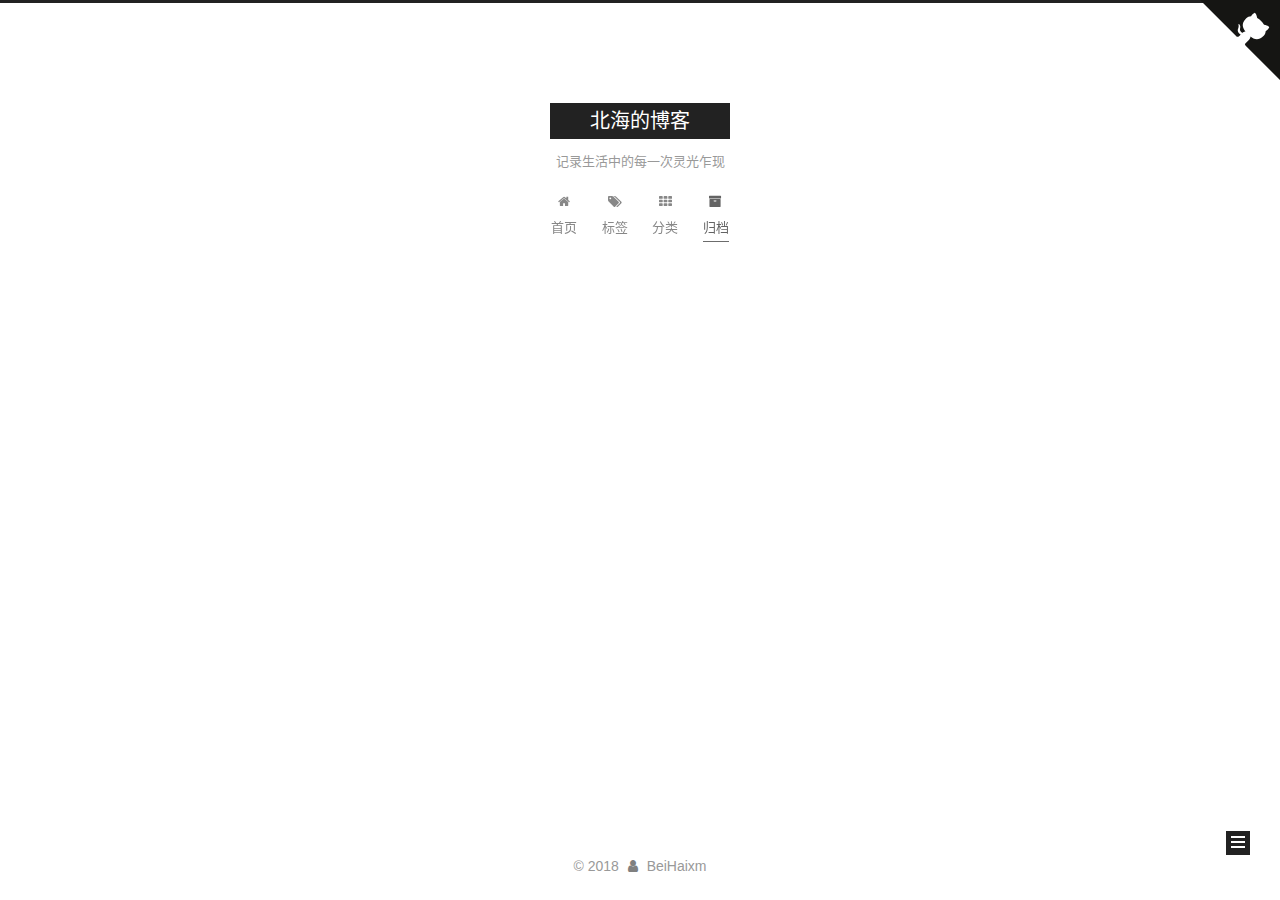
==== archives/index.html @ 2d18c479 "Site updated: 2018-08-25 20:15:50" ====
<!DOCTYPE html>












  


<html class="theme-next gemini use-motion" lang="zh-CN">
<head>
  <meta charset="UTF-8"/>
<meta http-equiv="X-UA-Compatible" content="IE=edge" />
<meta name="viewport" content="width=device-width, initial-scale=1, maximum-scale=2"/>
<meta name="theme-color" content="#222">












<meta http-equiv="Cache-Control" content="no-transform" />
<meta http-equiv="Cache-Control" content="no-siteapp" />






















<link href="/lib/font-awesome/css/font-awesome.min.css?v=4.6.2" rel="stylesheet" type="text/css" />

<link href="/css/main.css?v=6.4.0" rel="stylesheet" type="text/css" />


  <link rel="apple-touch-icon" sizes="180x180" href="/images/apple-touch-icon-next.png?v=6.4.0">


  <link rel="icon" type="image/png" sizes="32x32" href="/images/favicon-32x32-next.png?v=6.4.0">


  <link rel="icon" type="image/png" sizes="16x16" href="/images/favicon-16x16-next.png?v=6.4.0">


  <link rel="mask-icon" href="/images/logo.svg?v=6.4.0" color="#222">









<script type="text/javascript" id="hexo.configurations">
  var NexT = window.NexT || {};
  var CONFIG = {
    root: '/',
    scheme: 'Gemini',
    version: '6.4.0',
    sidebar: {"position":"left","display":"post","offset":12,"b2t":false,"scrollpercent":false,"onmobile":false},
    fancybox: false,
    fastclick: false,
    lazyload: false,
    tabs: true,
    motion: {"enable":true,"async":false,"transition":{"post_block":"fadeIn","post_header":"slideDownIn","post_body":"slideDownIn","coll_header":"slideLeftIn","sidebar":"slideUpIn"}},
    algolia: {
      applicationID: '',
      apiKey: '',
      indexName: '',
      hits: {"per_page":10},
      labels: {"input_placeholder":"Search for Posts","hits_empty":"We didn't find any results for the search: ${query}","hits_stats":"${hits} results found in ${time} ms"}
    }
  };
</script>


  




  <meta name="description" content="Something bigger than yoursekf..">
<meta property="og:type" content="website">
<meta property="og:title" content="北海的博客">
<meta property="og:url" content="http://yoursite.com/archives/index.html">
<meta property="og:site_name" content="北海的博客">
<meta property="og:description" content="Something bigger than yoursekf..">
<meta property="og:locale" content="zh-CN">
<meta name="twitter:card" content="summary">
<meta name="twitter:title" content="北海的博客">
<meta name="twitter:description" content="Something bigger than yoursekf..">






  <link rel="canonical" href="http://yoursite.com/archives/"/>



<script type="text/javascript" id="page.configurations">
  CONFIG.page = {
    sidebar: "",
  };
</script>

  <title>归档 | 北海的博客</title>
  









  <noscript>
  <style type="text/css">
    .use-motion .motion-element,
    .use-motion .brand,
    .use-motion .menu-item,
    .sidebar-inner,
    .use-motion .post-block,
    .use-motion .pagination,
    .use-motion .comments,
    .use-motion .post-header,
    .use-motion .post-body,
    .use-motion .collection-title { opacity: initial; }

    .use-motion .logo,
    .use-motion .site-title,
    .use-motion .site-subtitle {
      opacity: initial;
      top: initial;
    }

    .use-motion {
      .logo-line-before i { left: initial; }
      .logo-line-after i { right: initial; }
    }
  </style>
</noscript>

</head>

<body itemscope itemtype="http://schema.org/WebPage" lang="zh-CN">

  
  
    
  

  <div class="container sidebar-position-left page-archive">
    <div class="headband"></div>
    <a href="https://github.com/xiongmaoyi" class="github-corner" aria-label="View source on Github"><svg width="80" height="80" viewBox="0 0 250 250" style="fill:#151513; color:#fff; position: absolute; top: 0; border: 0; right: 0;" aria-hidden="true"><path d="M0,0 L115,115 L130,115 L142,142 L250,250 L250,0 Z"></path><path d="M128.3,109.0 C113.8,99.7 119.0,89.6 119.0,89.6 C122.0,82.7 120.5,78.6 120.5,78.6 C119.2,72.0 123.4,76.3 123.4,76.3 C127.3,80.9 125.5,87.3 125.5,87.3 C122.9,97.6 130.6,101.9 134.4,103.2" fill="currentColor" style="transform-origin: 130px 106px;" class="octo-arm"></path><path d="M115.0,115.0 C114.9,115.1 118.7,116.5 119.8,115.4 L133.7,101.6 C136.9,99.2 139.9,98.4 142.2,98.6 C133.8,88.0 127.5,74.4 143.8,58.0 C148.5,53.4 154.0,51.2 159.7,51.0 C160.3,49.4 163.2,43.6 171.4,40.1 C171.4,40.1 176.1,42.5 178.8,56.2 C183.1,58.6 187.2,61.8 190.9,65.4 C194.5,69.0 197.7,73.2 200.1,77.6 C213.8,80.2 216.3,84.9 216.3,84.9 C212.7,93.1 206.9,96.0 205.4,96.6 C205.1,102.4 203.0,107.8 198.3,112.5 C181.9,128.9 168.3,122.5 157.7,114.1 C157.9,116.9 156.7,120.9 152.7,124.9 L141.0,136.5 C139.8,137.7 141.6,141.9 141.8,141.8 Z" fill="currentColor" class="octo-body"></path></svg></a><style>.github-corner:hover .octo-arm{animation:octocat-wave 560ms ease-in-out}@keyframes octocat-wave{0%,100%{transform:rotate(0)}20%,60%{transform:rotate(-25deg)}40%,80%{transform:rotate(10deg)}}@media (max-width:500px){.github-corner:hover .octo-arm{animation:none}.github-corner .octo-arm{animation:octocat-wave 560ms ease-in-out}}</style>
    <header id="header" class="header" itemscope itemtype="http://schema.org/WPHeader">
      <div class="header-inner"><div class="site-brand-wrapper">
  <div class="site-meta ">
    

    <div class="custom-logo-site-title">
      <a href="/" class="brand" rel="start">
        <span class="logo-line-before"><i></i></span>
        <span class="site-title">北海的博客</span>
        <span class="logo-line-after"><i></i></span>
      </a>
    </div>
    
      
        <p class="site-subtitle">记录生活中的每一次灵光乍现</p>
      
    
  </div>

  <div class="site-nav-toggle">
    <button aria-label="切换导航栏">
      <span class="btn-bar"></span>
      <span class="btn-bar"></span>
      <span class="btn-bar"></span>
    </button>
  </div>
</div>



<nav class="site-nav">
  
    <ul id="menu" class="menu">
      
        
        
        
          
          <li class="menu-item menu-item-home">
    <a href="/" rel="section">
      <i class="menu-item-icon fa fa-fw fa-home"></i> <br />首页</a>
  </li>
        
        
        
          
          <li class="menu-item menu-item-tags">
    <a href="/tags/" rel="section">
      <i class="menu-item-icon fa fa-fw fa-tags"></i> <br />标签</a>
  </li>
        
        
        
          
          <li class="menu-item menu-item-categories">
    <a href="/categories/" rel="section">
      <i class="menu-item-icon fa fa-fw fa-th"></i> <br />分类</a>
  </li>
        
        
        
          
          <li class="menu-item menu-item-archives menu-item-active">
    <a href="/archives/" rel="section">
      <i class="menu-item-icon fa fa-fw fa-archive"></i> <br />归档</a>
  </li>

      
      
    </ul>
  

  

  
</nav>



  



</div>
    </header>

    


    <main id="main" class="main">
      <div class="main-inner">
        <div class="content-wrap">
          
            

    
    
      
      
    
      
      
    
      
      
    
      
      
    
    

  


          
          <div id="content" class="content">
            

  
  
  
  <div class="post-block archive">
    <div id="posts" class="posts-collapse">
      <span class="archive-move-on"></span>

      
      <span class="archive-page-counter">
        
        
        
          
        
        嗯..! 目前共计 2 篇日志。 继续努力。
      </span>
      

      

        
        
        

        
          
          <div class="collection-title">
            <h1 class="archive-year" id="archive-year-2018">2018</h1>
          </div>
        
        

        

  <article class="post post-type-normal" itemscope itemtype="http://schema.org/Article">
    <header class="post-header">

      <h2 class="post-title">
        
            <a class="post-title-link" href="/2018/08/25/Docker-简单教程/" itemprop="url">
              
                <span itemprop="name">Docker 简单教程</span>
              
            </a>
        
      </h2>

      <div class="post-meta">
        <time class="post-time" itemprop="dateCreated"
              datetime="2018-08-25T18:54:58+08:00"
              content="2018-08-25" >
          08-25
        </time>
      </div>

    </header>
  </article>



      

        
        
        

        
        

        

  <article class="post post-type-normal" itemscope itemtype="http://schema.org/Article">
    <header class="post-header">

      <h2 class="post-title">
        
            <a class="post-title-link" href="/2018/08/25/hello-world/" itemprop="url">
              
                <span itemprop="name">Hello World</span>
              
            </a>
        
      </h2>

      <div class="post-meta">
        <time class="post-time" itemprop="dateCreated"
              datetime="2018-08-25T15:55:24+08:00"
              content="2018-08-25" >
          08-25
        </time>
      </div>

    </header>
  </article>



      

    </div>
  </div>
  
  
  

  



          </div>
          

        </div>
        
          
  
  <div class="sidebar-toggle">
    <div class="sidebar-toggle-line-wrap">
      <span class="sidebar-toggle-line sidebar-toggle-line-first"></span>
      <span class="sidebar-toggle-line sidebar-toggle-line-middle"></span>
      <span class="sidebar-toggle-line sidebar-toggle-line-last"></span>
    </div>
  </div>

  <aside id="sidebar" class="sidebar">
    
    <div class="sidebar-inner">

      

      

      <section class="site-overview-wrap sidebar-panel sidebar-panel-active">
        <div class="site-overview">
          <div class="site-author motion-element" itemprop="author" itemscope itemtype="http://schema.org/Person">
            
              <p class="site-author-name" itemprop="name">BeiHaixm</p>
              <p class="site-description motion-element" itemprop="description">Something bigger than yoursekf..</p>
          </div>

          
            <nav class="site-state motion-element">
              
                <div class="site-state-item site-state-posts">
                
                  <a href="/archives/">
                
                    <span class="site-state-item-count">2</span>
                    <span class="site-state-item-name">日志</span>
                  </a>
                </div>
              

              
                
                
                <div class="site-state-item site-state-categories">
                  <a href="/categories/index.html">
                    
                    
                      
                    
                      
                    
                      
                    
                      
                    
                    <span class="site-state-item-count">1</span>
                    <span class="site-state-item-name">分类</span>
                  </a>
                </div>
              

              
                
                
                <div class="site-state-item site-state-tags">
                  <a href="/tags/index.html">
                    
                    
                      
                    
                      
                    
                    <span class="site-state-item-count">2</span>
                    <span class="site-state-item-name">标签</span>
                  </a>
                </div>
              
            </nav>
          

          

          
            <div class="links-of-author motion-element">
              
                <span class="links-of-author-item">
                  <a href="https://github.com/xiongmaoyi" target="_blank" title="GitHub"><i class="fa fa-fw fa-github"></i>GitHub</a>
                  
                </span>
              
                <span class="links-of-author-item">
                  <a href="mailto:beihaixiongmao@gmail.com" target="_blank" title="E-Mail"><i class="fa fa-fw fa-envelope"></i>E-Mail</a>
                  
                </span>
              
                <span class="links-of-author-item">
                  <a href="https://weibo.com/u/5709860666" target="_blank" title="weibo"><i class="fa fa-fw fa-weibo"></i>weibo</a>
                  
                </span>
              
                <span class="links-of-author-item">
                  <a href="https://space.bilibili.com/1713075/#/" target="_blank" title="bilibili"><i class="fa fa-fw fa-tv"></i>bilibili</a>
                  
                </span>
              
            </div>
          

          
          

          
          
            <div class="links-of-blogroll motion-element links-of-blogroll-block">
              <div class="links-of-blogroll-title">
                <i class="fa  fa-fw fa-link"></i>
                Links
              </div>
              <ul class="links-of-blogroll-list">
                
                  <li class="links-of-blogroll-item">
                    <a href="http://www.baidu.com/" title="ttxg" target="_blank">ttxg</a>
                  </li>
                
              </ul>
            </div>
          

          
            
          
          

        </div>
      </section>

      

      

    </div>
  </aside>


        
      </div>
    </main>

    <footer id="footer" class="footer">
      <div class="footer-inner">
        <div class="copyright">&copy; <span itemprop="copyrightYear">2018</span>
  <span class="with-love" id="animate">
    <i class="fa fa-user"></i>
  </span>
  <span class="author" itemprop="copyrightHolder">BeiHaixm</span>

  

  
</div>


<!--

  <div class="powered-by">由 <a class="theme-link" target="_blank" href="https://hexo.io">Hexo</a> 强力驱动 v3.7.1</div>



  <span class="post-meta-divider">|</span>



  <div class="theme-info">主题 – <a class="theme-link" target="_blank" href="https://theme-next.org">NexT.Gemini</a> v6.4.0</div>

-->


        








        
      </div>
    </footer>

    
      <div class="back-to-top">
        <i class="fa fa-arrow-up"></i>
        
      </div>
    

    
	
    

    
  </div>

  

<script type="text/javascript">
  if (Object.prototype.toString.call(window.Promise) !== '[object Function]') {
    window.Promise = null;
  }
</script>














  













  
  
    <script type="text/javascript" src="/lib/jquery/index.js?v=2.1.3"></script>
  

  
  
    <script type="text/javascript" src="/lib/velocity/velocity.min.js?v=1.2.1"></script>
  

  
  
    <script type="text/javascript" src="/lib/velocity/velocity.ui.min.js?v=1.2.1"></script>
  

  
  
    <script type="text/javascript" src="/lib/canvas-nest/canvas-nest.min.js"></script>
  


  


  <script type="text/javascript" src="/js/src/utils.js?v=6.4.0"></script>

  <script type="text/javascript" src="/js/src/motion.js?v=6.4.0"></script>



  
  


  <script type="text/javascript" src="/js/src/affix.js?v=6.4.0"></script>

  <script type="text/javascript" src="/js/src/schemes/pisces.js?v=6.4.0"></script>



  

  


  <script type="text/javascript" src="/js/src/bootstrap.js?v=6.4.0"></script>



  



  










  





  

  

  

  

  
  

  

  

  

  

  

</body>
</html>
---- css/main.css ----
/* normalize.css v3.0.2 | MIT License | git.io/normalize */
html {
  font-family: sans-serif; /* 1 */
  -ms-text-size-adjust: 100%; /* 2 */
  -webkit-text-size-adjust: 100%; /* 2 */
}
body {
  margin: 0;
}
article,
aside,
details,
figcaption,
figure,
footer,
header,
hgroup,
main,
menu,
nav,
section,
summary {
  display: block;
}
audio,
canvas,
progress,
video {
  display: inline-block; /* 1 */
  vertical-align: baseline; /* 2 */
}
audio:not([controls]) {
  display: none;
  height: 0;
}
[hidden],
template {
  display: none;
}
a {
  background-color: transparent;
}
a:active,
a:hover {
  outline: 0;
}
abbr[title] {
  border-bottom: 1px dotted;
}
b,
strong {
  font-weight: bold;
}
dfn {
  font-style: italic;
}
h1 {
  font-size: 2em;
  margin: 0.67em 0;
}
mark {
  background: #ff0;
  color: #000;
}
small {
  font-size: 80%;
}
sub,
sup {
  font-size: 75%;
  line-height: 0;
  position: relative;
  vertical-align: baseline;
}
sup {
  top: -0.5em;
}
sub {
  bottom: -0.25em;
}
img {
  border: 0;
}
svg:not(:root) {
  overflow: hidden;
}
figure {
  margin: 1em 40px;
}
hr {
  -moz-box-sizing: content-box;
  box-sizing: content-box;
  height: 0;
}
pre {
  overflow: auto;
}
code,
kbd,
pre,
samp {
  font-family: monospace, monospace;
  font-size: 1em;
}
button,
input,
optgroup,
select,
textarea {
  color: inherit; /* 1 */
  font: inherit; /* 2 */
  margin: 0; /* 3 */
}
button {
  overflow: visible;
}
button,
select {
  text-transform: none;
}
button,
html input[type="button"],
input[type="reset"],
input[type="submit"] {
  -webkit-appearance: button; /* 2 */
  cursor: pointer; /* 3 */
}
button[disabled],
html input[disabled] {
  cursor: default;
}
button::-moz-focus-inner,
input::-moz-focus-inner {
  border: 0;
  padding: 0;
}
input {
  line-height: normal;
}
input[type="checkbox"],
input[type="radio"] {
  box-sizing: border-box; /* 1 */
  padding: 0; /* 2 */
}
input[type="number"]::-webkit-inner-spin-button,
input[type="number"]::-webkit-outer-spin-button {
  height: auto;
}
input[type="search"] {
  -webkit-appearance: textfield; /* 1 */
  -moz-box-sizing: content-box;
  -webkit-box-sizing: content-box; /* 2 */
  box-sizing: content-box;
}
input[type="search"]::-webkit-search-cancel-button,
input[type="search"]::-webkit-search-decoration {
  -webkit-appearance: none;
}
fieldset {
  border: 1px solid #c0c0c0;
  margin: 0 2px;
  padding: 0.35em 0.625em 0.75em;
}
legend {
  border: 0; /* 1 */
  padding: 0; /* 2 */
}
textarea {
  overflow: auto;
}
optgroup {
  font-weight: bold;
}
table {
  border-collapse: collapse;
  border-spacing: 0;
}
td,
th {
  padding: 0;
}
::selection {
  background: #262a30;
  color: #fff;
}
body {
  position: relative;
  font-family: 'Lato', "PingFang SC", "Microsoft YaHei", sans-serif;
  font-size: 14px;
  line-height: 2;
  color: #555;
  background: #fff;
}
@media (max-width: 767px) {
  body {
    padding-right: 0 !important;
  }
}
@media (min-width: 768px) and (max-width: 991px) {
  body {
    padding-right: 0 !important;
  }
}
@media (min-width: 1200px) {
  body {
    font-size: 16px;
  }
}
h1,
h2,
h3,
h4,
h5,
h6 {
  margin: 0;
  padding: 0;
  font-weight: bold;
  line-height: 1.5;
  font-family: 'Lato', "PingFang SC", "Microsoft YaHei", sans-serif;
}
h1,
h2,
h3,
h4,
h5,
h6 {
  margin: 20px 0 15px;
}
h1 {
  font-size: 22px;
}
@media (max-width: 767px) {
  h1 {
    font-size: 18px;
  }
}
h2 {
  font-size: 20px;
}
@media (max-width: 767px) {
  h2 {
    font-size: 16px;
  }
}
h3 {
  font-size: 18px;
}
@media (max-width: 767px) {
  h3 {
    font-size: 14px;
  }
}
h4 {
  font-size: 16px;
}
@media (max-width: 767px) {
  h4 {
    font-size: 12px;
  }
}
h5 {
  font-size: 14px;
}
@media (max-width: 767px) {
  h5 {
    font-size: 10px;
  }
}
h6 {
  font-size: 12px;
}
@media (max-width: 767px) {
  h6 {
    font-size: 8px;
  }
}
p {
  margin: 0 0 20px 0;
}
a {
  color: #555;
  text-decoration: none;
  outline: none;
  border-bottom: 1px solid #999;
  word-wrap: break-word;
}
a:hover {
  color: #222;
  border-bottom-color: #222;
}
blockquote {
  margin: 0;
  padding: 0;
}
img {
  display: block;
  margin: auto;
  max-width: 100%;
  height: auto;
}
hr {
  margin: 40px 0;
  height: 3px;
  border: none;
  background-color: #ddd;
  background-image: repeating-linear-gradient(-45deg, #fff, #fff 4px, transparent 4px, transparent 8px);
}
blockquote {
  padding: 0 15px;
  color: #666;
  border-left: 4px solid #ddd;
}
blockquote cite::before {
  content: "-";
  padding: 0 5px;
}
dt {
  font-weight: 700;
}
dd {
  margin: 0;
  padding: 0;
}
kbd {
  border: 1px solid #ccc;
  border-radius: 0.2em;
  box-shadow: 0.1em 0.1em 0.2em rgba(0,0,0,0.1);
  background-color: #f9f9f9;
  font-family: inherit;
  background-image: -webkit-linear-gradient(top, #eee, #fff, #eee);
  padding: 0.1em 0.3em;
  white-space: nowrap;
}
.text-left {
  text-align: left;
}
.text-center {
  text-align: center;
}
.text-right {
  text-align: right;
}
.text-justify {
  text-align: justify;
}
.text-nowrap {
  white-space: nowrap;
}
.text-lowercase {
  text-transform: lowercase;
}
.text-uppercase {
  text-transform: uppercase;
}
.text-capitalize {
  text-transform: capitalize;
}
.center-block {
  display: block;
  margin-left: auto;
  margin-right: auto;
}
.clearfix:before,
.clearfix:after {
  content: " ";
  display: table;
}
.clearfix:after {
  clear: both;
}
.pullquote {
  width: 45%;
}
.pullquote.left {
  float: left;
  margin-left: 5px;
  margin-right: 10px;
}
.pullquote.right {
  float: right;
  margin-left: 10px;
  margin-right: 5px;
}
.affix.affix.affix {
  position: fixed;
}
.translation {
  margin-top: -20px;
  font-size: 14px;
  color: #999;
}
.scrollbar-measure {
  width: 100px;
  height: 100px;
  overflow: scroll;
  position: absolute;
  top: -9999px;
}
.use-motion .motion-element {
  opacity: 0;
}
table {
  margin: 20px 0;
  width: 100%;
  border-collapse: collapse;
  border-spacing: 0;
  border: 1px solid #ddd;
  font-size: 14px;
  word-wrap: break-all;
}
table>tbody>tr:nth-of-type(odd) {
  background-color: #f9f9f9;
}
table>tbody>tr:hover {
  background-color: #f5f5f5;
}
caption,
th,
td {
  padding: 8px;
  text-align: left;
  vertical-align: middle;
  font-weight: normal;
}
th,
td {
  border-bottom: 3px solid #ddd;
  border-right: 1px solid #eee;
}
th {
  padding-bottom: 10px;
  font-weight: 700;
}
td {
  border-bottom-width: 1px;
}
html,
body {
  height: 100%;
}
.container {
  position: relative;
  min-height: 100%;
}
.header-inner {
  margin: 0 auto;
  padding: 100px 0 70px;
  width: 700px;
}
@media (min-width: 1200px) {
  .container .header-inner {
    width: 800px;
  }
}
@media (min-width: 1600px) {
  .container .header-inner {
    width: 900px;
  }
}
.main {
  padding-bottom: 150px;
}
.main-inner {
  margin: 0 auto;
  width: 700px;
}
@media (min-width: 1200px) {
  .container .main-inner {
    width: 800px;
  }
}
@media (min-width: 1600px) {
  .container .main-inner {
    width: 900px;
  }
}
.footer {
  position: absolute;
  left: 0;
  bottom: 0;
  width: 100%;
  min-height: 50px;
}
.footer-inner {
  box-sizing: border-box;
  margin: 20px auto;
  width: 700px;
}
@media (min-width: 1200px) {
  .container .footer-inner {
    width: 800px;
  }
}
@media (min-width: 1600px) {
  .container .footer-inner {
    width: 900px;
  }
}
pre,
.highlight {
  overflow: auto;
  margin: 20px 0;
  padding: 0;
  font-size: 14px;
  color: #4d4d4c;
  background: #f7f7f7;
  line-height: 1.6;
}
pre,
code {
  font-family: consolas, Menlo, "PingFang SC", "Microsoft YaHei", monospace;
}
code {
  padding: 2px 4px;
  word-wrap: break-word;
  color: #555;
  background: #eee;
  border-radius: 3px;
  font-size: 14px;
}
pre {
  padding: 10px;
}
pre code {
  padding: 0;
  color: #4d4d4c;
  background: none;
  text-shadow: none;
}
.highlight {
  border-radius: 1px;
}
.highlight pre {
  border: none;
  margin: 0;
  padding: 10px 0;
}
.highlight table {
  margin: 0;
  width: auto;
  border: none;
}
.highlight td {
  border: none;
  padding: 0;
}
.highlight figcaption {
  font-size: 1em;
  color: #4d4d4c;
  line-height: 1em;
  margin-bottom: 1em;
  margin: 0em;
  padding: 0.5em;
  background: #eee;
  border-bottom: 1px solid #e9e9e9;
}
.highlight figcaption:before,
.highlight figcaption:after {
  content: " ";
  display: table;
}
.highlight figcaption:after {
  clear: both;
}
.highlight figcaption a {
  float: right;
  color: #4d4d4c;
}
.highlight figcaption a:hover {
  border-bottom-color: #4d4d4c;
}
.highlight .gutter pre {
  padding-left: 10px;
  padding-right: 10px;
  color: #869194;
  text-align: right;
  background-color: #eff2f3;
}
.highlight .code pre {
  width: 100%;
  padding-left: 10px;
  padding-right: 10px;
  background-color: #f7f7f7;
}
.highlight .line {
  height: 20px;
}
.gutter {
  -webkit-user-select: none;
  -moz-user-select: none;
  -ms-user-select: none;
  user-select: none;
}
.gist table {
  width: auto;
}
.gist table td {
  border: none;
}
pre .deletion {
  background: #fdd;
}
pre .addition {
  background: #dfd;
}
pre .meta {
  color: #8959a8;
}
pre .comment {
  color: #8e908c;
}
pre .variable,
pre .attribute,
pre .tag,
pre .regexp,
pre .ruby .constant,
pre .xml .tag .title,
pre .xml .pi,
pre .xml .doctype,
pre .html .doctype,
pre .css .id,
pre .css .class,
pre .css .pseudo {
  color: #c82829;
}
pre .number,
pre .preprocessor,
pre .built_in,
pre .literal,
pre .params,
pre .constant,
pre .command {
  color: #f5871f;
}
pre .ruby .class .title,
pre .css .rules .attribute,
pre .string,
pre .value,
pre .inheritance,
pre .header,
pre .ruby .symbol,
pre .xml .cdata,
pre .special,
pre .number,
pre .formula {
  color: #718c00;
}
pre .title,
pre .css .hexcolor {
  color: #3e999f;
}
pre .function,
pre .python .decorator,
pre .python .title,
pre .ruby .function .title,
pre .ruby .title .keyword,
pre .perl .sub,
pre .javascript .title,
pre .coffeescript .title {
  color: #4271ae;
}
pre .keyword,
pre .javascript .function {
  color: #8959a8;
}
.posts-expand .post-body img.full-image {
  border: none;
}
.blockquote-center,
.page-home .post-type-quote blockquote,
.page-post-detail .post-type-quote blockquote {
  position: relative;
  margin: 40px 0;
  padding: 0;
  border-left: none;
  text-align: center;
}
.blockquote-center::before,
.page-home .post-type-quote blockquote::before,
.page-post-detail .post-type-quote blockquote::before,
.blockquote-center::after,
.page-home .post-type-quote blockquote::after,
.page-post-detail .post-type-quote blockquote::after {
  position: absolute;
  content: ' ';
  display: block;
  width: 100%;
  height: 24px;
  opacity: 0.2;
  background-repeat: no-repeat;
  background-position: 0 -6px;
  background-size: 22px 22px;
}
.blockquote-center::before,
.page-home .post-type-quote blockquote::before,
.page-post-detail .post-type-quote blockquote::before {
  top: -20px;
  background-image: url("../images/quote-l.svg");
  border-top: 1px solid #ccc;
}
.blockquote-center::after,
.page-home .post-type-quote blockquote::after,
.page-post-detail .post-type-quote blockquote::after {
  bottom: -20px;
  background-image: url("../images/quote-r.svg");
  border-bottom: 1px solid #ccc;
  background-position: 100% 8px;
}
.blockquote-center p,
.page-home .post-type-quote blockquote p,
.page-post-detail .post-type-quote blockquote p,
.blockquote-center div,
.page-home .post-type-quote blockquote div,
.page-post-detail .post-type-quote blockquote div {
  text-align: center;
}
.post .post-body .group-picture img {
  box-sizing: border-box;
  padding: 0 3px;
  border: none;
}
.post .group-picture-row {
  overflow: hidden;
  margin-top: 6px;
}
.post .group-picture-row:first-child {
  margin-top: 0;
}
.post .group-picture-column {
  float: left;
}
.page-post-detail .post-body .group-picture-column {
  float: none;
  margin-top: 10px;
  width: auto !important;
}
.page-post-detail .post-body .group-picture-column img {
  margin: 0 auto;
}
.page-archive .group-picture-container {
  overflow: hidden;
}
.page-archive .group-picture-row {
  float: left;
}
.page-archive .group-picture-row:first-child {
  margin-top: 6px;
}
.page-archive .group-picture-column {
  max-width: 150px;
  max-height: 150px;
}
.post-body .note {
  position: relative;
  padding: 15px;
  margin-bottom: 20px;
  border: 1px solid #eee;
  border-left-width: 5px;
  border-radius: 3px;
}
.post-body .note h2,
.post-body .note h3,
.post-body .note h4,
.post-body .note h5,
.post-body .note h6 {
  margin-top: 0;
  margin-bottom: 0;
  border-bottom: initial;
  padding-top: 0 !important;
}
.post-body .note p:first-child,
.post-body .note ul:first-child,
.post-body .note ol:first-child,
.post-body .note table:first-child,
.post-body .note pre:first-child,
.post-body .note blockquote:first-child {
  margin-top: 0;
}
.post-body .note p:last-child,
.post-body .note ul:last-child,
.post-body .note ol:last-child,
.post-body .note table:last-child,
.post-body .note pre:last-child,
.post-body .note blockquote:last-child {
  margin-bottom: 0;
}
.post-body .note.default {
  border-left-color: #777;
}
.post-body .note.default h2,
.post-body .note.default h3,
.post-body .note.default h4,
.post-body .note.default h5,
.post-body .note.default h6 {
  color: #777;
}
.post-body .note.primary {
  border-left-color: #6f42c1;
}
.post-body .note.primary h2,
.post-body .note.primary h3,
.post-body .note.primary h4,
.post-body .note.primary h5,
.post-body .note.primary h6 {
  color: #6f42c1;
}
.post-body .note.info {
  border-left-color: #428bca;
}
.post-body .note.info h2,
.post-body .note.info h3,
.post-body .note.info h4,
.post-body .note.info h5,
.post-body .note.info h6 {
  color: #428bca;
}
.post-body .note.success {
  border-left-color: #5cb85c;
}
.post-body .note.success h2,
.post-body .note.success h3,
.post-body .note.success h4,
.post-body .note.success h5,
.post-body .note.success h6 {
  color: #5cb85c;
}
.post-body .note.warning {
  border-left-color: #f0ad4e;
}
.post-body .note.warning h2,
.post-body .note.warning h3,
.post-body .note.warning h4,
.post-body .note.warning h5,
.post-body .note.warning h6 {
  color: #f0ad4e;
}
.post-body .note.danger {
  border-left-color: #d9534f;
}
.post-body .note.danger h2,
.post-body .note.danger h3,
.post-body .note.danger h4,
.post-body .note.danger h5,
.post-body .note.danger h6 {
  color: #d9534f;
}
.post-body .label {
  display: inline;
  padding: 0 2px;
  white-space: nowrap;
}
.post-body .label.default {
  background-color: #f0f0f0;
}
.post-body .label.primary {
  background-color: #efe6f7;
}
.post-body .label.info {
  background-color: #e5f2f8;
}
.post-body .label.success {
  background-color: #e7f4e9;
}
.post-body .label.warning {
  background-color: #fcf6e1;
}
.post-body .label.danger {
  background-color: #fae8eb;
}
.post-body .tabs {
  position: relative;
  display: block;
  margin-bottom: 20px;
  padding-top: 10px;
}
.post-body .tabs ul.nav-tabs {
  margin: 0;
  padding: 0;
  display: flex;
  margin-bottom: -1px;
}
@media (max-width: 413px) {
  .post-body .tabs ul.nav-tabs {
    display: block;
    margin-bottom: 5px;
  }
}
.post-body .tabs ul.nav-tabs li.tab {
  list-style-type: none !important;
  margin: 0 0.25em 0 0;
  border-top: 3px solid transparent;
  border-left: 1px solid transparent;
  border-right: 1px solid transparent;
}
@media (max-width: 413px) {
  .post-body .tabs ul.nav-tabs li.tab {
    margin: initial;
    border-top: 1px solid transparent;
    border-left: 3px solid transparent;
    border-right: 1px solid transparent;
    border-bottom: 1px solid transparent;
  }
}
.post-body .tabs ul.nav-tabs li.tab a {
  outline: 0;
  border-bottom: initial;
  display: block;
  line-height: 1.8em;
  padding: 0.25em 0.75em;
  transition-duration: 0.2s;
  transition-timing-function: ease-out;
  transition-delay: 0s;
}
.post-body .tabs ul.nav-tabs li.tab a i {
  width: 1.285714285714286em;
}
.post-body .tabs ul.nav-tabs li.tab.active {
  border-top: 3px solid #fc6423;
  border-left: 1px solid #ddd;
  border-right: 1px solid #ddd;
  background-color: #fff;
}
@media (max-width: 413px) {
  .post-body .tabs ul.nav-tabs li.tab.active {
    border-top: 1px solid #ddd;
    border-left: 3px solid #fc6423;
    border-right: 1px solid #ddd;
    border-bottom: 1px solid #ddd;
  }
}
.post-body .tabs ul.nav-tabs li.tab.active a {
  cursor: default;
  color: #555;
}
.post-body .tabs .tab-content {
  background-color: #fff;
}
.post-body .tabs .tab-content .tab-pane {
  border: 1px solid #ddd;
  padding: 20px 20px 0 20px;
}
.post-body .tabs .tab-content .tab-pane:not(.active) {
  display: none !important;
}
.post-body .tabs .tab-content .tab-pane.active {
  display: block !important;
}
.btn {
  display: inline-block;
  padding: 0 20px;
  font-size: 14px;
  color: #fff;
  background: #222;
  border: 2px solid #222;
  text-decoration: none;
  border-radius: 0;
  transition-property: background-color;
  transition-duration: 0.2s;
  transition-timing-function: ease-in-out;
  transition-delay: 0s;
  line-height: 2;
}
.btn:hover {
  border-color: #222;
  color: #222;
  background: #fff;
}
.btn +.btn {
  margin: 0 0 8px 8px;
}
.btn .fa-fw {
  width: 1.285714285714286em;
  text-align: left;
}
.btn-bar {
  display: block;
  width: 22px;
  height: 2px;
  background: #555;
  border-radius: 1px;
}
.btn-bar+.btn-bar {
  margin-top: 4px;
}
.pagination {
  margin: 120px 0 40px;
  text-align: center;
  border-top: 1px solid #eee;
}
.page-number-basic,
.pagination .prev,
.pagination .next,
.pagination .page-number,
.pagination .space {
  display: inline-block;
  position: relative;
  top: -1px;
  margin: 0 10px;
  padding: 0 11px;
}
@media (max-width: 767px) {
  .page-number-basic,
  .pagination .prev,
  .pagination .next,
  .pagination .page-number,
  .pagination .space {
    margin: 0 5px;
  }
}
.pagination .prev,
.pagination .next,
.pagination .page-number {
  border-bottom: 0;
  border-top: 1px solid #eee;
  transition-property: border-color;
  transition-duration: 0.2s;
  transition-timing-function: ease-in-out;
  transition-delay: 0s;
}
.pagination .prev:hover,
.pagination .next:hover,
.pagination .page-number:hover {
  border-top-color: #222;
}
.pagination .space {
  padding: 0;
  margin: 0;
}
.pagination .prev {
  margin-left: 0;
}
.pagination .next {
  margin-right: 0;
}
.pagination .page-number.current {
  color: #fff;
  background: #ccc;
  border-top-color: #ccc;
}
@media (max-width: 767px) {
  .pagination {
    border-top: none;
  }
  .pagination .prev,
  .pagination .next,
  .pagination .page-number {
    margin-bottom: 10px;
    border-top: 0;
    border-bottom: 1px solid #eee;
    padding: 0 10px;
  }
  .pagination .prev:hover,
  .pagination .next:hover,
  .pagination .page-number:hover {
    border-bottom-color: #222;
  }
}
.comments {
  margin: 60px 20px 0;
}
.tag-cloud {
  text-align: center;
}
.tag-cloud a {
  display: inline-block;
  margin: 10px;
}
.back-to-top {
  box-sizing: border-box;
  position: fixed;
  bottom: -100px;
  right: 30px;
  z-index: 1050;
  padding: 0 6px;
  width: 24px;
  background: #222;
  font-size: 12px;
  opacity: 1;
  color: #fff;
  cursor: pointer;
  text-align: center;
  -webkit-transform: translateZ(0);
  transition-property: bottom;
  transition-duration: 0.2s;
  transition-timing-function: ease-in-out;
  transition-delay: 0s;
}
@media (min-width: 768px) and (max-width: 991px) {
  .back-to-top {
    display: none !important;
  }
}
@media (max-width: 767px) {
  .back-to-top {
    display: none !important;
  }
}
.back-to-top.back-to-top-on {
  bottom: 19px;
}
.header {
  background: transparent;
}
.header-inner {
  position: relative;
}
.headband {
  height: 3px;
  background: #222;
}
.site-meta {
  margin: 0;
  text-align: center;
}
@media (max-width: 767px) {
  .site-meta {
    text-align: center;
  }
}
.brand {
  position: relative;
  display: inline-block;
  padding: 0 40px;
  color: #fff;
  background: #222;
  border-bottom: none;
}
.brand:hover {
  color: #fff;
}
.logo {
  display: inline-block;
  margin-right: 5px;
  line-height: 36px;
  vertical-align: top;
}
.site-title {
  display: inline-block;
  vertical-align: top;
  line-height: 36px;
  font-size: 20px;
  font-weight: normal;
  font-family: 'Lato', "PingFang SC", "Microsoft YaHei", sans-serif;
}
.site-subtitle {
  margin-top: 10px;
  font-size: 13px;
  color: #999;
}
.use-motion .brand {
  opacity: 0;
}
.use-motion .logo,
.use-motion .site-title,
.use-motion .site-subtitle {
  opacity: 0;
  position: relative;
  top: -10px;
}
.site-nav-toggle {
  display: none;
  position: absolute;
  top: 10px;
  left: 10px;
}
@media (max-width: 767px) {
  .site-nav-toggle {
    display: block;
  }
}
.site-nav-toggle button {
  margin-top: 2px;
  padding: 9px 10px;
  background: transparent;
  border: none;
}
@media (max-width: 767px) {
  .site-nav {
    display: none;
    margin: 0 -10px;
    padding: 0 10px;
    clear: both;
    border-top: 1px solid #ddd;
  }
}
@media (min-width: 768px) and (max-width: 991px) {
  .site-nav {
    display: block !important;
  }
}
@media (min-width: 992px) {
  .site-nav {
    display: block !important;
  }
}
.menu {
  margin-top: 20px;
  padding-left: 0;
  text-align: center;
}
.menu .menu-item {
  display: inline-block;
  margin: 0 10px;
  list-style: none;
}
@media screen and (max-width: 767px) {
  .menu .menu-item {
    margin-top: 10px;
  }
}
.menu .menu-item a {
  display: block;
  font-size: 13px;
  line-height: inherit;
  border-bottom: 1px solid transparent;
  transition-property: border-color;
  transition-duration: 0.2s;
  transition-timing-function: ease-in-out;
  transition-delay: 0s;
}
.menu .menu-item a:hover {
  border-bottom-color: #222;
}
.menu .menu-item .fa {
  margin-right: 5px;
}
.use-motion .menu-item {
  opacity: 0;
}
.post-body {
  font-family: 'Lato', "PingFang SC", "Microsoft YaHei", sans-serif;
}
@media (max-width: 767px) {
  .post-body {
    word-break: break-word;
  }
}
.post-body .fancybox img {
  display: block !important;
  margin: 0 auto;
  cursor: pointer;
  cursor: zoom-in;
  cursor: -webkit-zoom-in;
}
.post-body .image-caption,
.post-body .figure .caption {
  margin: -20px auto 15px;
  text-align: center;
  font-size: 14px;
  color: #999;
  font-weight: bold;
  line-height: 1;
}
.post-sticky-flag {
  display: inline-block;
  font-size: 16px;
  -ms-transform: rotate(30deg);
  -webkit-transform: rotate(30deg);
  -moz-transform: rotate(30deg);
  -ms-transform: rotate(30deg);
  -o-transform: rotate(30deg);
  transform: rotate(30deg);
}
.use-motion .post-block,
.use-motion .pagination,
.use-motion .comments {
  opacity: 0;
}
.use-motion .post-header {
  opacity: 0;
}
.use-motion .post-body {
  opacity: 0;
}
.use-motion .collection-title {
  opacity: 0;
}
.posts-expand {
  padding-top: 40px;
}
@media (max-width: 767px) {
  .posts-expand {
    margin: 0 20px;
  }
  .post-body pre .gutter pre {
    padding-right: 10px;
  }
  .post-body .highlight {
    margin-left: 0px;
    margin-right: 0px;
    padding: 0;
  }
  .post-body .highlight .gutter pre {
    padding-right: 10px;
  }
}
@media (min-width: 992px) {
  .posts-expand .post-body {
    text-align: justify;
  }
}
.posts-expand .post-body h2,
.posts-expand .post-body h3,
.posts-expand .post-body h4,
.posts-expand .post-body h5,
.posts-expand .post-body h6 {
  padding-top: 10px;
}
.posts-expand .post-body h2 .header-anchor,
.posts-expand .post-body h3 .header-anchor,
.posts-expand .post-body h4 .header-anchor,
.posts-expand .post-body h5 .header-anchor,
.posts-expand .post-body h6 .header-anchor {
  float: right;
  margin-left: 10px;
  color: #ccc;
  border-bottom-style: none;
  visibility: hidden;
}
.posts-expand .post-body h2 .header-anchor:hover,
.posts-expand .post-body h3 .header-anchor:hover,
.posts-expand .post-body h4 .header-anchor:hover,
.posts-expand .post-body h5 .header-anchor:hover,
.posts-expand .post-body h6 .header-anchor:hover {
  color: inherit;
}
.posts-expand .post-body h2:hover .header-anchor,
.posts-expand .post-body h3:hover .header-anchor,
.posts-expand .post-body h4:hover .header-anchor,
.posts-expand .post-body h5:hover .header-anchor,
.posts-expand .post-body h6:hover .header-anchor {
  visibility: visible;
}
.posts-expand .post-body ul li {
  list-style: circle;
}
.posts-expand .post-body img {
  box-sizing: border-box;
  margin: auto;
  padding: 3px;
  border: 1px solid #ddd;
}
.posts-expand .post-body .fancybox img {
  margin: 0 auto 25px;
}
.posts-expand .post-body img {
  margin: 0 auto 25px;
}
@media (max-width: 767px) {
  .posts-collapse {
    margin: 0 20px;
  }
  .posts-collapse .post-title,
  .posts-collapse .post-meta {
    display: block;
    width: auto;
    text-align: left;
  }
}
.posts-collapse {
  position: relative;
  z-index: 1010;
  margin-left: 55px;
}
.posts-collapse::after {
  content: " ";
  position: absolute;
  top: 20px;
  left: 0;
  margin-left: -2px;
  width: 4px;
  height: 100%;
  background: #f5f5f5;
  z-index: -1;
}
@media (max-width: 767px) {
  .posts-collapse {
    margin: 0 20px;
  }
}
.posts-collapse .collection-title {
  position: relative;
  margin: 60px 0;
}
.posts-collapse .collection-title h1,
.posts-collapse .collection-title h2 {
  margin-left: 20px;
}
.posts-collapse .collection-title small {
  color: #bbb;
  margin-left: 5px;
}
.posts-collapse .collection-title::before {
  content: " ";
  position: absolute;
  left: 0;
  top: 50%;
  margin-left: -4px;
  margin-top: -4px;
  width: 8px;
  height: 8px;
  background: #bbb;
  border-radius: 50%;
}
.posts-collapse .post {
  margin: 30px 0;
}
.posts-collapse .post-header {
  position: relative;
  transition-duration: 0.2s;
  transition-timing-function: ease-in-out;
  transition-delay: 0s;
  transition-property: border;
  border-bottom: 1px dashed #ccc;
}
.posts-collapse .post-header::before {
  content: " ";
  position: absolute;
  left: 0;
  top: 12px;
  width: 6px;
  height: 6px;
  margin-left: -4px;
  background: #bbb;
  border-radius: 50%;
  border: 1px solid #fff;
  transition-duration: 0.2s;
  transition-timing-function: ease-in-out;
  transition-delay: 0s;
  transition-property: background;
}
.posts-collapse .post-header:hover {
  border-bottom-color: #666;
}
.posts-collapse .post-header:hover::before {
  background: #222;
}
.posts-collapse .post-meta {
  position: absolute;
  font-size: 12px;
  left: 20px;
  top: 5px;
}
.posts-collapse .post-comments-count {
  display: none;
}
.posts-collapse .post-title {
  margin-left: 60px;
  font-size: 16px;
  font-weight: normal;
  line-height: inherit;
}
.posts-collapse .post-title::after {
  margin-left: 3px;
  opacity: 0.6;
}
.posts-collapse .post-title a {
  color: #666;
  border-bottom: none;
}
.page-home .post-type-quote .post-header,
.page-post-detail .post-type-quote .post-header,
.page-home .post-type-quote .post-tags,
.page-post-detail .post-type-quote .post-tags {
  display: none;
}
.posts-expand .post-title {
  text-align: center;
  word-break: break-word;
  font-weight: 400;
}
.posts-expand .post-title-link {
  display: inline-block;
  position: relative;
  color: #555;
  border-bottom: none;
  line-height: 1.2;
  vertical-align: top;
}
.posts-expand .post-title-link::before {
  content: "";
  position: absolute;
  width: 100%;
  height: 2px;
  bottom: 0;
  left: 0;
  background-color: #000;
  visibility: hidden;
  -webkit-transform: scaleX(0);
  -moz-transform: scaleX(0);
  -ms-transform: scaleX(0);
  -o-transform: scaleX(0);
  transform: scaleX(0);
  transition-duration: 0.2s;
  transition-timing-function: ease-in-out;
  transition-delay: 0s;
}
.posts-expand .post-title-link:hover::before {
  visibility: visible;
  -webkit-transform: scaleX(1);
  -moz-transform: scaleX(1);
  -ms-transform: scaleX(1);
  -o-transform: scaleX(1);
  transform: scaleX(1);
}
.posts-expand .post-title-link .fa {
  font-size: 16px;
}
.posts-expand .post-meta {
  margin: 3px 0 60px 0;
  color: #999;
  font-family: 'Lato', "PingFang SC", "Microsoft YaHei", sans-serif;
  font-size: 12px;
  text-align: center;
}
.posts-expand .post-meta .post-category-list {
  display: inline-block;
  margin: 0;
  padding: 3px;
}
.posts-expand .post-meta .post-category-list-link {
  color: #999;
}
.posts-expand .post-meta .post-description {
  font-size: 14px;
  margin-top: 2px;
}
.posts-expand .post-meta time {
  border-bottom: 1px dashed #999;
  cursor: help;
}
.post-meta-divider {
  margin: 0 0.5em;
}
.post-meta-item-icon {
  margin-right: 3px;
}
@media (min-width: 768px) and (max-width: 991px) {
  .post-meta-item-icon {
    display: inline-block;
  }
}
@media (max-width: 767px) {
  .post-meta-item-icon {
    display: inline-block;
  }
}
@media (min-width: 768px) and (max-width: 991px) {
  .post-meta-item-text {
    display: none;
  }
}
@media (max-width: 767px) {
  .post-meta-item-text {
    display: none;
  }
}
.post-button {
  margin-top: 40px;
}
.posts-expand .post-tags {
  margin-top: 40px;
  text-align: center;
}
.posts-expand .post-tags a {
  display: inline-block;
  margin-right: 10px;
  font-size: 13px;
}
.post-nav {
  display: table;
  margin-top: 15px;
  width: 100%;
  border-top: 1px solid #eee;
}
.post-nav-divider {
  display: table-cell;
  width: 10%;
}
.post-nav-item {
  display: table-cell;
  padding: 10px 0 0 0;
  width: 45%;
  vertical-align: top;
}
.post-nav-item a {
  position: relative;
  display: block;
  line-height: 25px;
  font-size: 14px;
  color: #555;
  border-bottom: none;
}
.post-nav-item a:hover {
  color: #222;
  border-bottom: none;
}
.post-nav-item a:active {
  top: 2px;
}
.post-nav-item .fa {
  position: absolute;
  top: 8px;
  left: 0;
  font-size: 12px;
}
.post-nav-next a {
  padding-left: 15px;
}
.post-nav-prev {
  text-align: right;
}
.post-nav-prev a {
  padding-right: 15px;
}
.post-nav-prev .fa {
  right: 0;
  left: auto;
}
.posts-expand .post-eof {
  display: block;
  margin: 80px auto 60px;
  width: 8%;
  height: 1px;
  background: #ccc;
  text-align: center;
}
.post:last-child .post-eof.post-eof.post-eof {
  display: none;
}
.post-gallery {
  display: table;
  table-layout: fixed;
  width: 100%;
  border-collapse: separate;
}
.post-gallery-row {
  display: table-row;
}
.post-gallery .post-gallery-img {
  display: table-cell;
  text-align: center;
  vertical-align: middle;
  border: none;
}
.post-gallery .post-gallery-img img {
  max-width: 100%;
  max-height: 100%;
  border: none;
}
.fancybox-close,
.fancybox-close:hover {
  border: none;
}
.rtl.post-body p,
.rtl.post-body a,
.rtl.post-body h1,
.rtl.post-body h2,
.rtl.post-body h3,
.rtl.post-body h4,
.rtl.post-body h5,
.rtl.post-body h6,
.rtl.post-body li,
.rtl.post-body ul,
.rtl.post-body ol {
  direction: rtl;
  font-family: UKIJ Ekran;
}
.rtl.post-title {
  font-family: UKIJ Ekran;
}
.sidebar {
  position: fixed;
  right: 0;
  top: 0;
  bottom: 0;
  width: 0;
  z-index: 1040;
  box-shadow: inset 0 2px 6px #000;
  background: #222;
  -webkit-transform: translateZ(0);
}
.sidebar a,
.sidebar .exturl {
  color: #999;
  border-bottom-color: #555;
}
.sidebar a:hover,
.sidebar .exturl:hover {
  color: #eee;
}
@media (min-width: 768px) and (max-width: 991px) {
  .sidebar {
    display: none !important;
  }
}
@media (max-width: 767px) {
  .sidebar {
    display: none !important;
  }
}
.sidebar-inner {
  position: relative;
  padding: 20px 10px;
  color: #999;
  text-align: center;
}
.site-overview-wrap {
  overflow: hidden;
}
.site-overview {
  overflow-y: auto;
  overflow-x: hidden;
}
.sidebar-toggle {
  position: fixed;
  right: 30px;
  bottom: 45px;
  width: 14px;
  height: 14px;
  padding: 5px;
  background: #222;
  line-height: 0;
  z-index: 1050;
  cursor: pointer;
  -webkit-transform: translateZ(0);
}
@media (min-width: 768px) and (max-width: 991px) {
  .sidebar-toggle {
    display: none !important;
  }
}
@media (max-width: 767px) {
  .sidebar-toggle {
    display: none !important;
  }
}
.sidebar-toggle-line {
  position: relative;
  display: inline-block;
  vertical-align: top;
  height: 2px;
  width: 100%;
  background: #fff;
  margin-top: 3px;
}
.sidebar-toggle-line:first-child {
  margin-top: 0;
}
.site-author-image {
  display: block;
  margin: 0 auto;
  padding: 2px;
  max-width: 96px;
  height: auto;
  border: 2px solid #333;
  opacity: 1;
}
.site-author-name {
  margin: 5px 0 0;
  text-align: center;
  color: #f5f5f5;
  font-weight: normal;
}
.site-description {
  margin-top: 5px;
  text-align: center;
  font-size: 14px;
  color: #999;
}
.site-state {
  overflow: hidden;
  line-height: 1.4;
  white-space: nowrap;
  text-align: center;
}
.site-state-item {
  display: inline-block;
  padding: 0 15px;
  border-left: 1px solid #333;
}
.site-state-item:first-child {
  border-left: none;
}
.site-state-item a {
  border-bottom: none;
}
.site-state-item-count {
  display: block;
  text-align: center;
  color: inherit;
  font-weight: 600;
  font-size: 18px;
}
.site-state-item-name {
  font-size: 13px;
  color: inherit;
}
.feed-link {
  margin-top: 20px;
}
.feed-link a {
  display: inline-block;
  padding: 0 15px;
  color: #fc6423;
  border: 1px solid #fc6423;
  border-radius: 4px;
}
.feed-link a i {
  color: #fc6423;
  font-size: 14px;
}
.feed-link a:hover {
  color: #fff;
  background: #fc6423;
}
.feed-link a:hover i {
  color: #fff;
}
.links-of-author {
  margin-top: 20px;
}
.links-of-author a,
.links-of-author .exturl {
  display: inline-block;
  vertical-align: middle;
  margin-right: 10px;
  margin-bottom: 10px;
  border-bottom-color: #555;
  font-size: 13px;
}
.links-of-author a:before,
.links-of-author .exturl:before {
  display: inline-block;
  vertical-align: middle;
  margin-right: 3px;
  content: " ";
  width: 4px;
  height: 4px;
  border-radius: 50%;
  background: #ff05ff;
}
.links-of-blogroll {
  font-size: 13px;
}
.links-of-blogroll-title {
  margin-top: 20px;
  font-size: 14px;
  font-weight: 600;
}
.links-of-blogroll-list {
  margin: 0;
  padding: 0;
  list-style: none;
}
.links-of-blogroll-item {
  padding: 2px 10px;
}
.links-of-blogroll-item a {
  max-width: 280px;
  box-sizing: border-box;
  display: inline-block;
  overflow: hidden;
  white-space: nowrap;
  text-overflow: ellipsis;
}
.sidebar-nav {
  margin: 0 0 20px;
  padding-left: 0;
}
.sidebar-nav li {
  display: inline-block;
  cursor: pointer;
  border-bottom: 1px solid transparent;
  font-size: 14px;
  color: #555;
}
.sidebar-nav li:hover {
  color: #f5f5f5;
}
.page-post-detail .sidebar-nav-toc {
  padding: 0 5px;
}
.page-post-detail .sidebar-nav-overview {
  margin-left: 10px;
}
.sidebar-nav .sidebar-nav-active {
  color: #87daff;
  border-bottom-color: #87daff;
}
.sidebar-nav .sidebar-nav-active:hover {
  color: #87daff;
}
.sidebar-panel {
  display: none;
}
.sidebar-panel-active {
  display: block;
}
.post-toc-empty {
  font-size: 14px;
  color: #666;
}
.post-toc-wrap {
  overflow: hidden;
}
.post-toc {
  overflow: auto;
}
.post-toc ol {
  margin: 0;
  padding: 0 2px 5px 10px;
  text-align: left;
  list-style: none;
  font-size: 14px;
}
.post-toc ol > ol {
  padding-left: 0;
}
.post-toc ol a {
  transition-duration: 0.2s;
  transition-timing-function: ease-in-out;
  transition-delay: 0s;
  transition-property: all;
  color: #999;
  border-bottom-color: #555;
}
.post-toc ol a:hover {
  color: #ccc;
  border-bottom-color: #ccc;
}
.post-toc .nav-item {
  overflow: hidden;
  text-overflow: ellipsis;
  white-space: nowrap;
  line-height: 1.8;
}
.post-toc .nav .nav-child {
  display: none;
}
.post-toc .nav .active > .nav-child {
  display: block;
}
.post-toc .nav .active-current > .nav-child {
  display: block;
}
.post-toc .nav .active-current > .nav-child > .nav-item {
  display: block;
}
.post-toc .nav .active > a {
  color: #87daff;
  border-bottom-color: #87daff;
}
.post-toc .nav .active-current > a {
  color: #87daff;
}
.post-toc .nav .active-current > a:hover {
  color: #87daff;
}
.footer {
  font-size: 14px;
  color: #999;
}
.footer img {
  border: none;
}
.footer-inner {
  text-align: center;
}
.with-love {
  display: inline-block;
  margin: 0 5px;
  color: #808080;
}
.powered-by,
.theme-info {
  display: inline-block;
}
.cc-license {
  margin-top: 10px;
  text-align: center;
}
.cc-license .cc-opacity {
  opacity: 0.7;
  border-bottom: none;
}
.cc-license .cc-opacity:hover {
  opacity: 0.9;
}
.cc-license img {
  display: inline-block;
}
@-moz-keyframes iconAnimate {
  0%, 100% {
    -webkit-transform: scale(1);
    -moz-transform: scale(1);
    -ms-transform: scale(1);
    -o-transform: scale(1);
    transform: scale(1);
  }
  10%, 30% {
    -webkit-transform: scale(0.9);
    -moz-transform: scale(0.9);
    -ms-transform: scale(0.9);
    -o-transform: scale(0.9);
    transform: scale(0.9);
  }
  20%, 40%, 60%, 80% {
    -webkit-transform: scale(1.1);
    -moz-transform: scale(1.1);
    -ms-transform: scale(1.1);
    -o-transform: scale(1.1);
    transform: scale(1.1);
  }
  50%, 70% {
    -webkit-transform: scale(1.1);
    -moz-transform: scale(1.1);
    -ms-transform: scale(1.1);
    -o-transform: scale(1.1);
    transform: scale(1.1);
  }
}
@-webkit-keyframes iconAnimate {
  0%, 100% {
    -webkit-transform: scale(1);
    -moz-transform: scale(1);
    -ms-transform: scale(1);
    -o-transform: scale(1);
    transform: scale(1);
  }
  10%, 30% {
    -webkit-transform: scale(0.9);
    -moz-transform: scale(0.9);
    -ms-transform: scale(0.9);
    -o-transform: scale(0.9);
    transform: scale(0.9);
  }
  20%, 40%, 60%, 80% {
    -webkit-transform: scale(1.1);
    -moz-transform: scale(1.1);
    -ms-transform: scale(1.1);
    -o-transform: scale(1.1);
    transform: scale(1.1);
  }
  50%, 70% {
    -webkit-transform: scale(1.1);
    -moz-transform: scale(1.1);
    -ms-transform: scale(1.1);
    -o-transform: scale(1.1);
    transform: scale(1.1);
  }
}
@-o-keyframes iconAnimate {
  0%, 100% {
    -webkit-transform: scale(1);
    -moz-transform: scale(1);
    -ms-transform: scale(1);
    -o-transform: scale(1);
    transform: scale(1);
  }
  10%, 30% {
    -webkit-transform: scale(0.9);
    -moz-transform: scale(0.9);
    -ms-transform: scale(0.9);
    -o-transform: scale(0.9);
    transform: scale(0.9);
  }
  20%, 40%, 60%, 80% {
    -webkit-transform: scale(1.1);
    -moz-transform: scale(1.1);
    -ms-transform: scale(1.1);
    -o-transform: scale(1.1);
    transform: scale(1.1);
  }
  50%, 70% {
    -webkit-transform: scale(1.1);
    -moz-transform: scale(1.1);
    -ms-transform: scale(1.1);
    -o-transform: scale(1.1);
    transform: scale(1.1);
  }
}
@keyframes iconAnimate {
  0%, 100% {
    -webkit-transform: scale(1);
    -moz-transform: scale(1);
    -ms-transform: scale(1);
    -o-transform: scale(1);
    transform: scale(1);
  }
  10%, 30% {
    -webkit-transform: scale(0.9);
    -moz-transform: scale(0.9);
    -ms-transform: scale(0.9);
    -o-transform: scale(0.9);
    transform: scale(0.9);
  }
  20%, 40%, 60%, 80% {
    -webkit-transform: scale(1.1);
    -moz-transform: scale(1.1);
    -ms-transform: scale(1.1);
    -o-transform: scale(1.1);
    transform: scale(1.1);
  }
  50%, 70% {
    -webkit-transform: scale(1.1);
    -moz-transform: scale(1.1);
    -ms-transform: scale(1.1);
    -o-transform: scale(1.1);
    transform: scale(1.1);
  }
}
.fa {
  font-family: FontAwesome !important;
}
.local-search-pop-overlay {
  position: fixed;
  width: 100%;
  height: 100%;
  top: 0;
  left: 0;
  z-index: 2080;
  background-color: rgba(0,0,0,0.3);
}
.local-search-popup {
  display: none;
  position: fixed;
  top: 10%;
  left: 50%;
  margin-left: -350px;
  width: 700px;
  height: 80%;
  padding: 0;
  background: #fff;
  color: #333;
  z-index: 9999;
  border-radius: 5px;
}
@media (max-width: 767px) {
  .local-search-popup {
    padding: 0;
    top: 0;
    left: 0;
    margin: 0;
    width: 100%;
    height: 100%;
    border-radius: 0;
  }
}
.local-search-popup ul.search-result-list {
  padding: 0;
  margin: 0 5px;
}
.local-search-popup p.search-result {
  border-bottom: 1px dashed #ccc;
  padding: 5px 0;
}
.local-search-popup a.search-result-title {
  font-weight: bold;
  font-size: 16px;
}
.local-search-popup .search-keyword {
  border-bottom: 1px dashed #f00;
  font-weight: bold;
  color: #f00;
}
.local-search-popup .local-search-header {
  padding: 5px;
  height: 36px;
  background: #f5f5f5;
  border-top-left-radius: 5px;
  border-top-right-radius: 5px;
}
.local-search-popup #local-search-result {
  overflow: auto;
  position: relative;
  padding: 5px 25px;
  height: calc(100% - 55px);
}
.local-search-popup .local-search-input-wrapper {
  display: inline-block;
  width: calc(100% - 90px);
  height: 36px;
  line-height: 36px;
  padding: 0 5px;
}
.local-search-popup .local-search-input-wrapper input {
  padding: 8px 0;
  height: 20px;
  display: block;
  width: 100%;
  outline: none;
  border: none;
  background: transparent;
  vertical-align: middle;
}
.local-search-popup .search-icon,
.local-search-popup .popup-btn-close {
  display: inline-block;
  font-size: 18px;
  color: #999;
  height: 36px;
  width: 18px;
  padding-left: 10px;
  padding-right: 10px;
}
.local-search-popup .search-icon {
  float: left;
}
.local-search-popup .popup-btn-close {
  border-left: 1px solid #eee;
  float: right;
  cursor: pointer;
}
.local-search-popup #no-result {
  position: absolute;
  left: 50%;
  top: 50%;
  -webkit-transform: translate(-50%, -50%);
  -webkit-transform: translate(-50%, -50%);
  -moz-transform: translate(-50%, -50%);
  -ms-transform: translate(-50%, -50%);
  -o-transform: translate(-50%, -50%);
  transform: translate(-50%, -50%);
  color: #ccc;
}
.site-uv,
.site-pv,
.page-pv {
  display: inline-block;
}
.site-uv .busuanzi-value,
.site-pv .busuanzi-value,
.page-pv .busuanzi-value {
  margin: 0 5px;
}
.page-archive .archive-page-counter {
  position: relative;
  top: 3px;
  left: 20px;
}
@media (max-width: 767px) {
  .page-archive .archive-page-counter {
    top: 5px;
  }
}
.page-archive .posts-collapse .archive-move-on {
  position: absolute;
  top: 11px;
  left: 0;
  margin-left: -6px;
  width: 10px;
  height: 10px;
  opacity: 0.5;
  background: #555;
  border: 1px solid #fff;
  border-radius: 50%;
}
.category-all-page .category-all-title {
  text-align: center;
}
.category-all-page .category-all {
  margin-top: 20px;
}
.category-all-page .category-list {
  margin: 0;
  padding: 0;
  list-style: none;
}
.category-all-page .category-list-item {
  margin: 5px 10px;
}
.category-all-page .category-list-count {
  color: #bbb;
}
.category-all-page .category-list-count:before {
  display: inline;
  content: " (";
}
.category-all-page .category-list-count:after {
  display: inline;
  content: ") ";
}
.category-all-page .category-list-child {
  padding-left: 10px;
}
#schedule ul#event-list {
  padding-left: 30px;
}
#schedule ul#event-list hr {
  margin: 20px 0 45px 0 !important;
  background: #222;
}
#schedule ul#event-list hr:after {
  display: inline-block;
  content: 'NOW';
  background: #222;
  color: #fff;
  font-weight: bold;
  text-align: right;
  padding: 0 5px;
}
#schedule ul#event-list li.event {
  margin: 20px 0px;
  background: #f9f9f9;
  padding-left: 10px;
  min-height: 40px;
}
#schedule ul#event-list li.event h2.event-summary {
  margin: 0;
  padding-bottom: 3px;
}
#schedule ul#event-list li.event h2.event-summary:before {
  display: inline-block;
  font-family: FontAwesome;
  font-size: 8px;
  content: '\f111';
  vertical-align: middle;
  margin-right: 25px;
  color: #bbb;
}
#schedule ul#event-list li.event span.event-relative-time {
  display: inline-block;
  font-size: 12px;
  font-weight: 400;
  padding-left: 12px;
  color: #bbb;
}
#schedule ul#event-list li.event span.event-details {
  display: block;
  color: #bbb;
  margin-left: 56px;
  padding-top: 3px;
  padding-bottom: 6px;
  text-indent: -24px;
  line-height: 18px;
}
#schedule ul#event-list li.event span.event-details:before {
  text-indent: 0;
  display: inline-block;
  width: 14px;
  font-family: FontAwesome;
  text-align: center;
  margin-right: 9px;
  color: #bbb;
}
#schedule ul#event-list li.event span.event-details.event-location:before {
  content: '\f041';
}
#schedule ul#event-list li.event span.event-details.event-duration:before {
  content: '\f017';
}
#schedule ul#event-list li.event-past {
  background: #fcfcfc;
}
#schedule ul#event-list li.event-past > * {
  opacity: 0.6;
}
#schedule ul#event-list li.event-past h2.event-summary {
  color: #bbb;
}
#schedule ul#event-list li.event-past h2.event-summary:before {
  color: #dfdfdf;
}
#schedule ul#event-list li.event-now {
  background: #222;
  color: #fff;
  padding: 15px 0 15px 10px;
}
#schedule ul#event-list li.event-now h2.event-summary:before {
  -webkit-transform: scale(1.2);
  -moz-transform: scale(1.2);
  -ms-transform: scale(1.2);
  -o-transform: scale(1.2);
  transform: scale(1.2);
  color: #fff;
  animation: dot-flash 1s alternate infinite ease-in-out;
}
#schedule ul#event-list li.event-now * {
  color: #fff !important;
}
@-moz-keyframes dot-flash {
  from {
    opacity: 1;
    -webkit-transform: scale(1.1);
    -moz-transform: scale(1.1);
    -ms-transform: scale(1.1);
    -o-transform: scale(1.1);
    transform: scale(1.1);
  }
  to {
    opacity: 0;
    -webkit-transform: scale(1);
    -moz-transform: scale(1);
    -ms-transform: scale(1);
    -o-transform: scale(1);
    transform: scale(1);
  }
}
@-webkit-keyframes dot-flash {
  from {
    opacity: 1;
    -webkit-transform: scale(1.1);
    -moz-transform: scale(1.1);
    -ms-transform: scale(1.1);
    -o-transform: scale(1.1);
    transform: scale(1.1);
  }
  to {
    opacity: 0;
    -webkit-transform: scale(1);
    -moz-transform: scale(1);
    -ms-transform: scale(1);
    -o-transform: scale(1);
    transform: scale(1);
  }
}
@-o-keyframes dot-flash {
  from {
    opacity: 1;
    -webkit-transform: scale(1.1);
    -moz-transform: scale(1.1);
    -ms-transform: scale(1.1);
    -o-transform: scale(1.1);
    transform: scale(1.1);
  }
  to {
    opacity: 0;
    -webkit-transform: scale(1);
    -moz-transform: scale(1);
    -ms-transform: scale(1);
    -o-transform: scale(1);
    transform: scale(1);
  }
}
@keyframes dot-flash {
  from {
    opacity: 1;
    -webkit-transform: scale(1.1);
    -moz-transform: scale(1.1);
    -ms-transform: scale(1.1);
    -o-transform: scale(1.1);
    transform: scale(1.1);
  }
  to {
    opacity: 0;
    -webkit-transform: scale(1);
    -moz-transform: scale(1);
    -ms-transform: scale(1);
    -o-transform: scale(1);
    transform: scale(1);
  }
}
.page-post-detail .sidebar-toggle-line {
  background: #87daff;
}
.page-post-detail .comments {
  overflow: hidden;
}
ul.breadcrumb {
  list-style: none;
  margin: 1em 0;
  padding: 0 2em;
  text-align: center;
  font-size: 12px;
}
ul.breadcrumb li {
  display: inline;
}
ul.breadcrumb li+li:before {
  padding: 0.5em;
  font-weight: normal;
  content: "/\00a0";
}
ul.breadcrumb li+li:last-child {
  font-weight: bold;
}
@media (max-width: 767px) {
  .header-inner,
  .container .main-inner,
  .footer-inner {
    width: auto;
  }
}
embed {
  display: block;
  margin: 0px auto 25px auto;
}
.custom-logo .site-meta-headline {
  text-align: center;
}
.custom-logo .brand {
  background: none;
}
.custom-logo .site-title {
  margin: 10px auto 0;
  font-size: 24px;
  color: #222;
}
.custom-logo .site-title a {
  border: none;
}
.custom-logo-image {
  margin: 0 auto;
  padding: 5px;
  max-width: 150px;
  background: #fff;
}
@media (max-width: 767px) {
  .site-nav {
    position: absolute;
    left: 0;
    top: 52px;
    margin: 0;
    width: 100%;
    padding: 0;
    background: #fff;
    border-bottom: 1px solid #ddd;
    z-index: 1030;
  }
}
@media (max-width: 767px) {
  .menu {
    text-align: left;
  }
}
@media (max-width: 767px) {
  .menu .menu-item {
    display: block;
    margin: 0 10px;
    vertical-align: top;
  }
}
.menu .menu-item .badge {
  display: inline-block;
  padding: 1px 4px;
  margin-left: 5px;
  font-weight: 700;
  line-height: 1;
  text-align: center;
  white-space: nowrap;
  background-color: #eee;
}
@media (max-width: 767px) {
  .menu .menu-item .badge {
    float: right;
    margin: 0.35em 0 0 0;
  }
}
@media (max-width: 767px) {
  .menu .menu-item br {
    display: none;
  }
}
@media (max-width: 767px) {
  .menu .menu-item a {
    padding: 5px 10px;
    border-bottom-color: #fff !important;
  }
}
.menu .menu-item .fa {
  margin-right: 0;
}
.menu-item-active a {
  border-bottom-color: #222 !important;
  color: #222;
}
@media (max-width: 767px) {
  .menu-item-active a {
    border-bottom-color: #fff !important;
  }
}
.site-search form {
  display: none;
}
.links-of-blogroll-inline .links-of-blogroll-item {
  display: inline-block;
}
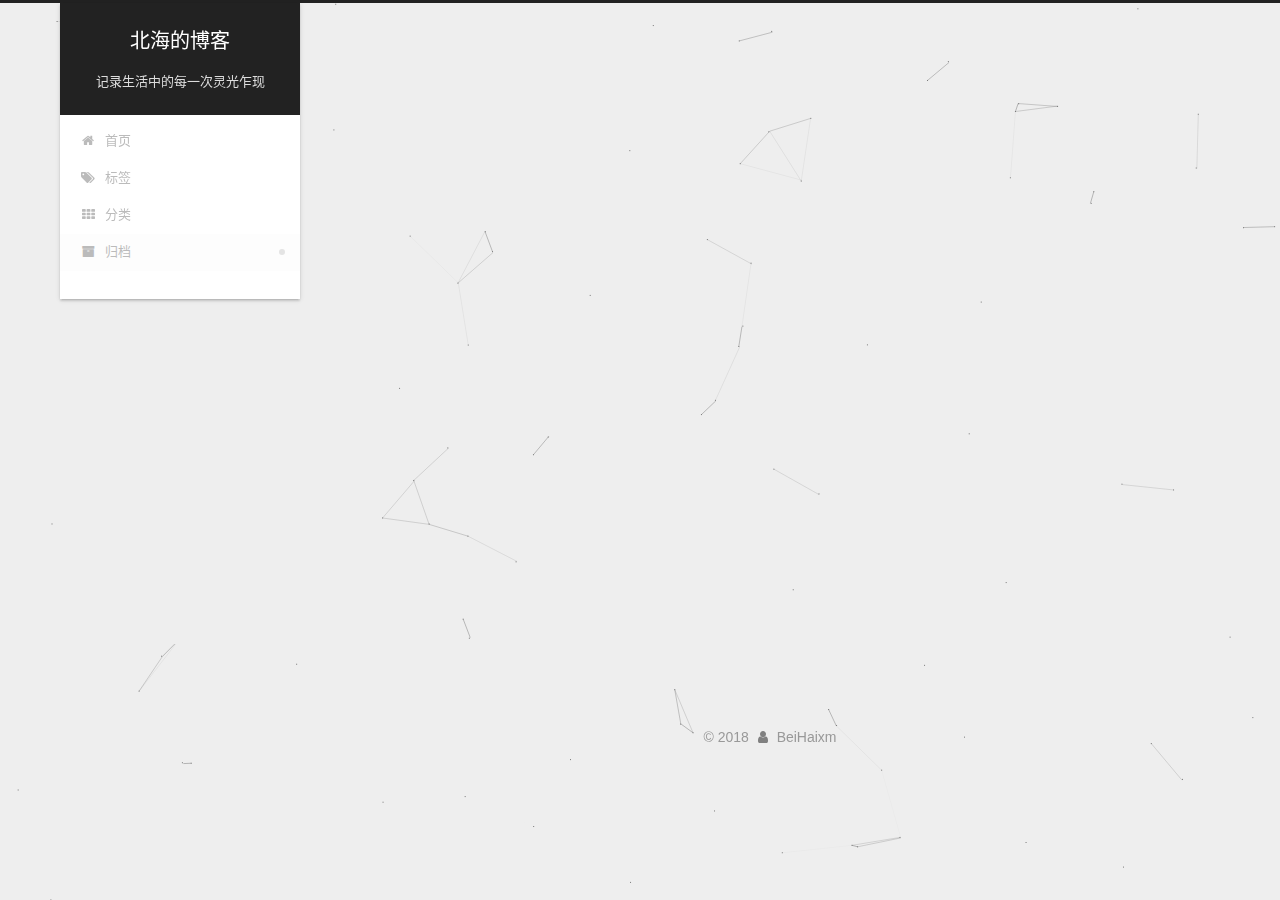
==== commit f16904e7: "Site updated: 2018-08-25 23:31:55" ====
--- a/archives/index.html
+++ b/archives/index.html
@@ -108,16 +108,16 @@
 
 
 
-  <meta name="description" content="Something bigger than yoursekf..">
+  <meta name="description" content="Something bigger than yourself..">
 <meta property="og:type" content="website">
 <meta property="og:title" content="北海的博客">
 <meta property="og:url" content="http://yoursite.com/archives/index.html">
 <meta property="og:site_name" content="北海的博客">
-<meta property="og:description" content="Something bigger than yoursekf..">
+<meta property="og:description" content="Something bigger than yourself..">
 <meta property="og:locale" content="zh-CN">
 <meta name="twitter:card" content="summary">
 <meta name="twitter:title" content="北海的博客">
-<meta name="twitter:description" content="Something bigger than yoursekf..">
+<meta name="twitter:description" content="Something bigger than yourself..">
 
 
 
@@ -183,7 +183,9 @@
 
   <div class="container sidebar-position-left page-archive">
     <div class="headband"></div>
-    <a href="https://github.com/xiongmaoyi" class="github-corner" aria-label="View source on Github"><svg width="80" height="80" viewBox="0 0 250 250" style="fill:#151513; color:#fff; position: absolute; top: 0; border: 0; right: 0;" aria-hidden="true"><path d="M0,0 L115,115 L130,115 L142,142 L250,250 L250,0 Z"></path><path d="M128.3,109.0 C113.8,99.7 119.0,89.6 119.0,89.6 C122.0,82.7 120.5,78.6 120.5,78.6 C119.2,72.0 123.4,76.3 123.4,76.3 C127.3,80.9 125.5,87.3 125.5,87.3 C122.9,97.6 130.6,101.9 134.4,103.2" fill="currentColor" style="transform-origin: 130px 106px;" class="octo-arm"></path><path d="M115.0,115.0 C114.9,115.1 118.7,116.5 119.8,115.4 L133.7,101.6 C136.9,99.2 139.9,98.4 142.2,98.6 C133.8,88.0 127.5,74.4 143.8,58.0 C148.5,53.4 154.0,51.2 159.7,51.0 C160.3,49.4 163.2,43.6 171.4,40.1 C171.4,40.1 176.1,42.5 178.8,56.2 C183.1,58.6 187.2,61.8 190.9,65.4 C194.5,69.0 197.7,73.2 200.1,77.6 C213.8,80.2 216.3,84.9 216.3,84.9 C212.7,93.1 206.9,96.0 205.4,96.6 C205.1,102.4 203.0,107.8 198.3,112.5 C181.9,128.9 168.3,122.5 157.7,114.1 C157.9,116.9 156.7,120.9 152.7,124.9 L141.0,136.5 C139.8,137.7 141.6,141.9 141.8,141.8 Z" fill="currentColor" class="octo-body"></path></svg></a><style>.github-corner:hover .octo-arm{animation:octocat-wave 560ms ease-in-out}@keyframes octocat-wave{0%,100%{transform:rotate(0)}20%,60%{transform:rotate(-25deg)}40%,80%{transform:rotate(10deg)}}@media (max-width:500px){.github-corner:hover .octo-arm{animation:none}.github-corner .octo-arm{animation:octocat-wave 560ms ease-in-out}}</style>
+   <!-- github 角
+   <a href="https://github.com/xiongmaoyi" class="github-corner" aria-label="View source on Github"><svg width="80" height="80" viewBox="0 0 250 250" style="fill:#151513; color:#fff; position: absolute; top: 0; border: 0; right: 0;" aria-hidden="true"><path d="M0,0 L115,115 L130,115 L142,142 L250,250 L250,0 Z"></path><path d="M128.3,109.0 C113.8,99.7 119.0,89.6 119.0,89.6 C122.0,82.7 120.5,78.6 120.5,78.6 C119.2,72.0 123.4,76.3 123.4,76.3 C127.3,80.9 125.5,87.3 125.5,87.3 C122.9,97.6 130.6,101.9 134.4,103.2" fill="currentColor" style="transform-origin: 130px 106px;" class="octo-arm"></path><path d="M115.0,115.0 C114.9,115.1 118.7,116.5 119.8,115.4 L133.7,101.6 C136.9,99.2 139.9,98.4 142.2,98.6 C133.8,88.0 127.5,74.4 143.8,58.0 C148.5,53.4 154.0,51.2 159.7,51.0 C160.3,49.4 163.2,43.6 171.4,40.1 C171.4,40.1 176.1,42.5 178.8,56.2 C183.1,58.6 187.2,61.8 190.9,65.4 C194.5,69.0 197.7,73.2 200.1,77.6 C213.8,80.2 216.3,84.9 216.3,84.9 C212.7,93.1 206.9,96.0 205.4,96.6 C205.1,102.4 203.0,107.8 198.3,112.5 C181.9,128.9 168.3,122.5 157.7,114.1 C157.9,116.9 156.7,120.9 152.7,124.9 L141.0,136.5 C139.8,137.7 141.6,141.9 141.8,141.8 Z" fill="currentColor" class="octo-body"></path></svg></a><style>.github-corner:hover .octo-arm{animation:octocat-wave 560ms ease-in-out}@keyframes octocat-wave{0%,100%{transform:rotate(0)}20%,60%{transform:rotate(-25deg)}40%,80%{transform:rotate(10deg)}}@media (max-width:500px){.github-corner:hover .octo-arm{animation:none}.github-corner .octo-arm{animation:octocat-wave 560ms ease-in-out}}</style>
+   -->
     <header id="header" class="header" itemscope itemtype="http://schema.org/WPHeader">
       <div class="header-inner"><div class="site-brand-wrapper">
   <div class="site-meta ">
@@ -439,7 +441,7 @@
           <div class="site-author motion-element" itemprop="author" itemscope itemtype="http://schema.org/Person">
             
               <p class="site-author-name" itemprop="name">BeiHaixm</p>
-              <p class="site-description motion-element" itemprop="description">Something bigger than yoursekf..</p>
+              <p class="site-description motion-element" itemprop="description">Something bigger than yourself..</p>
           </div>
 
           
@@ -461,12 +463,6 @@
                 <div class="site-state-item site-state-categories">
                   <a href="/categories/index.html">
                     
-                    
-                      
-                    
-                      
-                    
-                      
                     
                       
                     
--- a/css/main.css
+++ b/css/main.css
@@ -189,7 +189,7 @@
   font-size: 14px;
   line-height: 2;
   color: #555;
-  background: #fff;
+  background: #eee;
 }
 @media (max-width: 767px) {
   body {
@@ -445,16 +445,16 @@
 .header-inner {
   margin: 0 auto;
   padding: 100px 0 70px;
-  width: 700px;
+  width: calc(100% - 20px);
 }
 @media (min-width: 1200px) {
   .container .header-inner {
-    width: 800px;
+    width: 1160px;
   }
 }
 @media (min-width: 1600px) {
   .container .header-inner {
-    width: 900px;
+    width: 73%;
   }
 }
 .main {
@@ -462,16 +462,16 @@
 }
 .main-inner {
   margin: 0 auto;
-  width: 700px;
+  width: calc(100% - 20px);
 }
 @media (min-width: 1200px) {
   .container .main-inner {
-    width: 800px;
+    width: 1160px;
   }
 }
 @media (min-width: 1600px) {
   .container .main-inner {
-    width: 900px;
+    width: 73%;
   }
 }
 .footer {
@@ -484,16 +484,16 @@
 .footer-inner {
   box-sizing: border-box;
   margin: 20px auto;
-  width: 700px;
+  width: calc(100% - 20px);
 }
 @media (min-width: 1200px) {
   .container .footer-inner {
-    width: 800px;
+    width: 1160px;
   }
 }
 @media (min-width: 1600px) {
   .container .footer-inner {
-    width: 900px;
+    width: 73%;
   }
 }
 pre,
@@ -949,11 +949,11 @@
   display: inline-block;
   padding: 0 20px;
   font-size: 14px;
-  color: #fff;
-  background: #222;
-  border: 2px solid #222;
+  color: #555;
+  background: #fff;
+  border: 2px solid #555;
   text-decoration: none;
-  border-radius: 0;
+  border-radius: 2px;
   transition-property: background-color;
   transition-duration: 0.2s;
   transition-timing-function: ease-in-out;
@@ -962,8 +962,8 @@
 }
 .btn:hover {
   border-color: #222;
-  color: #222;
-  background: #fff;
+  color: #fff;
+  background: #222;
 }
 .btn +.btn {
   margin: 0 0 8px 8px;
@@ -1075,7 +1075,7 @@
   width: 24px;
   background: #222;
   font-size: 12px;
-  opacity: 1;
+  opacity: 0.6;
   color: #fff;
   cursor: pointer;
   text-align: center;
@@ -1096,7 +1096,7 @@
   }
 }
 .back-to-top.back-to-top-on {
-  bottom: 19px;
+  bottom: 30px;
 }
 .header {
   background: transparent;
@@ -1145,7 +1145,7 @@
 .site-subtitle {
   margin-top: 10px;
   font-size: 13px;
-  color: #999;
+  color: #ddd;
 }
 .use-motion .brand {
   opacity: 0;
@@ -1218,7 +1218,8 @@
   transition-timing-function: ease-in-out;
   transition-delay: 0s;
 }
-.menu .menu-item a:hover {
+.menu .menu-item a:hover,
+.menu-item-active a {
   border-bottom-color: #222;
 }
 .menu .menu-item .fa {
@@ -1751,21 +1752,21 @@
   display: block;
   margin: 0 auto;
   padding: 2px;
-  max-width: 96px;
+  max-width: 120px;
   height: auto;
-  border: 2px solid #333;
+  border: 1px solid #eee;
   opacity: 1;
 }
 .site-author-name {
-  margin: 5px 0 0;
+  margin: 0;
   text-align: center;
-  color: #f5f5f5;
-  font-weight: normal;
+  color: #222;
+  font-weight: 600;
 }
 .site-description {
-  margin-top: 5px;
+  margin-top: 0;
   text-align: center;
-  font-size: 14px;
+  font-size: 13px;
   color: #999;
 }
 .site-state {
@@ -1777,7 +1778,7 @@
 .site-state-item {
   display: inline-block;
   padding: 0 15px;
-  border-left: 1px solid #333;
+  border-left: 1px solid #eee;
 }
 .site-state-item:first-child {
   border-left: none;
@@ -1790,11 +1791,11 @@
   text-align: center;
   color: inherit;
   font-weight: 600;
-  font-size: 18px;
+  font-size: 16px;
 }
 .site-state-item-name {
   font-size: 13px;
-  color: inherit;
+  color: #999;
 }
 .feed-link {
   margin-top: 20px;
@@ -1838,7 +1839,7 @@
   width: 4px;
   height: 4px;
   border-radius: 50%;
-  background: #ff05ff;
+  background: #ff53ff;
 }
 .links-of-blogroll {
   font-size: 13px;
@@ -1876,7 +1877,7 @@
   color: #555;
 }
 .sidebar-nav li:hover {
-  color: #f5f5f5;
+  color: #fc6423;
 }
 .page-post-detail .sidebar-nav-toc {
   padding: 0 5px;
@@ -1885,11 +1886,11 @@
   margin-left: 10px;
 }
 .sidebar-nav .sidebar-nav-active {
-  color: #87daff;
-  border-bottom-color: #87daff;
+  color: #fc6423;
+  border-bottom-color: #fc6423;
 }
 .sidebar-nav .sidebar-nav-active:hover {
-  color: #87daff;
+  color: #fc6423;
 }
 .sidebar-panel {
   display: none;
@@ -1922,12 +1923,12 @@
   transition-timing-function: ease-in-out;
   transition-delay: 0s;
   transition-property: all;
-  color: #999;
-  border-bottom-color: #555;
+  color: #666;
+  border-bottom-color: #ccc;
 }
 .post-toc ol a:hover {
-  color: #ccc;
-  border-bottom-color: #ccc;
+  color: #000;
+  border-bottom-color: #000;
 }
 .post-toc .nav-item {
   overflow: hidden;
@@ -1948,14 +1949,14 @@
   display: block;
 }
 .post-toc .nav .active > a {
-  color: #87daff;
-  border-bottom-color: #87daff;
+  color: #fc6423;
+  border-bottom-color: #fc6423;
 }
 .post-toc .nav .active-current > a {
-  color: #87daff;
+  color: #fc6423;
 }
 .post-toc .nav .active-current > a:hover {
-  color: #87daff;
+  color: #fc6423;
 }
 .footer {
   font-size: 14px;
@@ -2452,7 +2453,7 @@
   }
 }
 .page-post-detail .sidebar-toggle-line {
-  background: #87daff;
+  background: #fc6423;
 }
 .page-post-detail .comments {
   overflow: hidden;
@@ -2475,104 +2476,617 @@
 ul.breadcrumb li+li:last-child {
   font-weight: bold;
 }
-@media (max-width: 767px) {
-  .header-inner,
-  .container .main-inner,
+.header {
+  position: relative;
+  margin: 0 auto;
+  width: calc(100% - 20px);
+}
+@media (min-width: 1200px) {
+  .header {
+    width: 1160px;
+  }
+}
+@media (min-width: 1600px) {
+  .header {
+    width: 73%;
+  }
+}
+@media (min-width: 768px) and (max-width: 991px) {
+  .header {
+    width: auto;
+  }
+}
+@media (max-width: 767px) {
+  .header {
+    width: auto;
+  }
+}
+.header-inner {
+  position: absolute;
+  top: 0;
+  overflow: hidden;
+  padding: 0;
+  width: 240px;
+  background: #fff;
+  box-shadow: 0 2px 2px 0 rgba(0,0,0,0.12), 0 3px 1px -2px rgba(0,0,0,0.06), 0 1px 5px 0 rgba(0,0,0,0.12);
+  border-radius: initial;
+}
+@media (min-width: 1200px) {
+  .container .header-inner {
+    width: 240px;
+  }
+}
+@media (min-width: 768px) and (max-width: 991px) {
+  .header-inner {
+    position: relative;
+    width: auto;
+    border-radius: initial;
+  }
+}
+@media (max-width: 767px) {
+  .header-inner {
+    position: relative;
+    width: auto;
+    border-radius: initial;
+  }
+}
+.main:before,
+.main:after {
+  content: " ";
+  display: table;
+}
+.main:after {
+  clear: both;
+}
+@media (min-width: 768px) and (max-width: 991px) {
+  .main {
+    padding-bottom: 100px;
+  }
+}
+@media (max-width: 767px) {
+  .main {
+    padding-bottom: 100px;
+  }
+}
+@media (min-width: 768px) and (max-width: 991px) {
+  .container .main-inner {
+    width: auto;
+  }
+}
+@media (max-width: 767px) {
+  .container .main-inner {
+    width: auto;
+  }
+}
+.content-wrap {
+  float: right;
+  box-sizing: border-box;
+  padding: 40px;
+  width: calc(100% - 252px);
+  background: #fff;
+  min-height: 700px;
+  box-shadow: 0 2px 2px 0 rgba(0,0,0,0.12), 0 3px 1px -2px rgba(0,0,0,0.06), 0 1px 5px 0 rgba(0,0,0,0.12);
+  border-radius: initial;
+}
+@media (min-width: 768px) and (max-width: 991px) {
+  .content-wrap {
+    width: 100%;
+    padding: 20px;
+    border-radius: initial;
+  }
+}
+@media (max-width: 767px) {
+  .content-wrap {
+    width: 100%;
+    padding: 20px;
+    min-height: auto;
+    border-radius: initial;
+  }
+}
+.sidebar {
+  position: static;
+  float: left;
+  margin-top: 300px;
+  width: 240px;
+  background: #eee;
+  box-shadow: none;
+}
+@media (min-width: 768px) and (max-width: 991px) {
+  .sidebar {
+    display: none;
+  }
+}
+@media (max-width: 767px) {
+  .sidebar {
+    display: none;
+  }
+}
+.sidebar-toggle {
+  display: none;
+}
+.footer-inner {
+  padding-left: 260px;
+}
+@media (min-width: 768px) and (max-width: 991px) {
   .footer-inner {
     width: auto;
-  }
-}
-embed {
+    padding-left: 0 !important;
+    padding-right: 0 !important;
+  }
+}
+@media (max-width: 767px) {
+  .footer-inner {
+    width: auto;
+    padding-left: 0 !important;
+    padding-right: 0 !important;
+  }
+}
+.sidebar-position-right .header-inner {
+  right: 0;
+}
+.sidebar-position-right .content-wrap {
+  float: left;
+}
+.sidebar-position-right .sidebar {
+  float: right;
+}
+.sidebar-position-right .footer-inner {
+  padding-left: 0;
+  padding-right: 260px;
+}
+.site-brand-wrapper {
+  position: relative;
+}
+.site-meta {
+  padding: 20px 0;
+  color: #fff;
+  background: #222;
+}
+@media (min-width: 768px) and (max-width: 991px) {
+  .site-meta {
+    box-shadow: 0 0 16px rgba(0,0,0,0.5);
+  }
+}
+@media (max-width: 767px) {
+  .site-meta {
+    box-shadow: 0 0 16px rgba(0,0,0,0.5);
+  }
+}
+.brand {
+  padding: 0;
+  background: none;
+}
+.brand:hover {
+  color: #fff;
+}
+.site-subtitle {
+  margin: 10px 10px 0;
+  font-weight: initial;
+}
+.site-search form {
+  display: none;
+}
+.site-nav {
+  border-top: none;
+}
+@media (min-width: 768px) and (max-width: 991px) {
+  .site-nav {
+    display: none !important;
+  }
+}
+@media (min-width: 768px) and (max-width: 991px) {
+  .site-nav-on {
+    display: block !important;
+  }
+}
+.menu .menu-item {
   display: block;
-  margin: 0px auto 25px auto;
-}
-.custom-logo .site-meta-headline {
-  text-align: center;
-}
-.custom-logo .brand {
-  background: none;
-}
-.custom-logo .site-title {
-  margin: 10px auto 0;
-  font-size: 24px;
-  color: #222;
-}
-.custom-logo .site-title a {
-  border: none;
-}
-.custom-logo-image {
-  margin: 0 auto;
-  padding: 5px;
-  max-width: 150px;
-  background: #fff;
-}
-@media (max-width: 767px) {
-  .site-nav {
-    position: absolute;
-    left: 0;
-    top: 52px;
-    margin: 0;
-    width: 100%;
-    padding: 0;
-    background: #fff;
-    border-bottom: 1px solid #ddd;
-    z-index: 1030;
-  }
-}
-@media (max-width: 767px) {
-  .menu {
-    text-align: left;
-  }
-}
-@media (max-width: 767px) {
-  .menu .menu-item {
-    display: block;
-    margin: 0 10px;
-    vertical-align: top;
-  }
+  margin: 0;
+}
+.menu .menu-item a {
+  position: relative;
+  box-sizing: border-box;
+  padding: 5px 20px;
+  text-align: left;
+  line-height: inherit;
+  transition-property: background-color;
+  transition-duration: 0.2s;
+  transition-timing-function: ease-in-out;
+  transition-delay: 0s;
+}
+.menu .menu-item a:hover,
+.menu-item-active a {
+  background: #f9f9f9;
+  border-bottom-color: #fff;
 }
 .menu .menu-item .badge {
   display: inline-block;
-  padding: 1px 4px;
-  margin-left: 5px;
+  padding: 2px 5px;
   font-weight: 700;
   line-height: 1;
+  color: #fff;
   text-align: center;
   white-space: nowrap;
-  background-color: #eee;
-}
-@media (max-width: 767px) {
-  .menu .menu-item .badge {
-    float: right;
-    margin: 0.35em 0 0 0;
-  }
-}
-@media (max-width: 767px) {
-  .menu .menu-item br {
-    display: none;
-  }
-}
-@media (max-width: 767px) {
-  .menu .menu-item a {
-    padding: 5px 10px;
-    border-bottom-color: #fff !important;
-  }
-}
-.menu .menu-item .fa {
+  vertical-align: middle;
+  background-color: #ccc;
+  border-radius: 10px;
+  float: right;
+  margin: 0.35em 0 0 0;
+  text-shadow: 1px 1px 0px rgba(0,0,0,0.1);
+}
+.menu .menu-item br {
+  display: none;
+}
+.menu-item-active a:after {
+  content: " ";
+  position: absolute;
+  top: 50%;
+  margin-top: -3px;
+  right: 15px;
+  width: 6px;
+  height: 6px;
+  border-radius: 50%;
+  background-color: #bbb;
+}
+.btn-bar {
+  background-color: #fff;
+}
+.site-nav-toggle {
+  left: 20px;
+  top: 50%;
+  -webkit-transform: translateY(-50%);
+  -webkit-transform: translateY(-50%);
+  -moz-transform: translateY(-50%);
+  -ms-transform: translateY(-50%);
+  -o-transform: translateY(-50%);
+  transform: translateY(-50%);
+}
+@media (min-width: 768px) and (max-width: 991px) {
+  .site-nav-toggle {
+    display: block;
+  }
+}
+.sub-menu {
+  margin: 0;
+  padding: 6px 0;
+  background: #fff !important;
+  border-bottom: 1px solid #ddd;
+}
+.sub-menu .menu-item {
+  display: inline-block !important;
+}
+.sub-menu .menu-item a {
+  padding: initial !important;
+  margin: 5px 10px;
+}
+.sub-menu .menu-item a:hover {
+  background: initial !important;
+  color: #fc6423;
+}
+.sub-menu .menu-item-active a {
+  background: #fff !important;
+  color: #fc6423;
+  border-bottom-color: #fc6423;
+}
+.sub-menu .menu-item-active a:hover {
+  background: #fff !important;
+  border-bottom-color: #fc6423;
+}
+.sub-menu .menu-item-active a:after {
+  content: initial;
+}
+.use-motion .sidebar .motion-element {
+  opacity: 1;
+}
+.sidebar {
+  margin-left: -100%;
+  right: auto;
+  bottom: auto;
+  -webkit-transform: none;
+}
+.sidebar-inner {
+  box-sizing: border-box;
+  width: 240px;
+  color: #555;
+  background: #fff;
+  box-shadow: 0 2px 2px 0 rgba(0,0,0,0.12), 0 3px 1px -2px rgba(0,0,0,0.06), 0 1px 5px 0 rgba(0,0,0,0.12), 0 -1px 0.5px 0 rgba(0,0,0,0.09);
+  border-radius: initial;
+  opacity: 0;
+}
+.sidebar-inner.affix {
+  position: fixed;
+  top: 12px;
+}
+.sidebar-inner.affix-bottom {
+  position: absolute;
+}
+.site-overview {
+  text-align: left;
+}
+.site-author:before,
+.site-author:after {
+  content: " ";
+  display: table;
+}
+.site-author:after {
+  clear: both;
+}
+.sidebar a,
+.sidebar .exturl {
+  color: #555;
+}
+.sidebar a:hover,
+.sidebar .exturl:hover {
+  color: #222;
+}
+.site-state-item {
+  padding: 0 10px;
+}
+.links-of-author-item a:before,
+.links-of-author-item .exturl:before {
+  display: none;
+}
+.links-of-author-item a,
+.links-of-author-item .exturl {
+  border-bottom: none;
+  text-decoration: underline;
+}
+.feed-link {
+  border-top: 1px dotted #ccc;
+  border-bottom: 1px dotted #ccc;
+  text-align: center;
+}
+.feed-link a {
+  display: block;
+  color: #fc6423;
+  border: none;
+}
+.feed-link a:hover {
+  background: none;
+  color: #e34603;
+}
+.feed-link a:hover i {
+  color: #e34603;
+}
+.links-of-author {
+  display: flex;
+  flex-wrap: wrap;
+  justify-content: center;
+}
+.links-of-author .exturl {
+  font-size: 13px;
+}
+.links-of-author-item {
+  margin: 5px 0 0;
+  width: 50%;
+}
+.links-of-author-item a,
+.links-of-author-item .exturl {
+  max-width: 216px;
+  box-sizing: border-box;
+  display: inline-block;
   margin-right: 0;
-}
-.menu-item-active a {
-  border-bottom-color: #222 !important;
-  color: #222;
-}
-@media (max-width: 767px) {
-  .menu-item-active a {
-    border-bottom-color: #fff !important;
-  }
-}
-.site-search form {
-  display: none;
+  margin-bottom: 0;
+  padding: 0 5px;
+  overflow: hidden;
+  white-space: nowrap;
+  text-overflow: ellipsis;
+}
+.links-of-author-item a,
+.links-of-author-item .exturl {
+  display: block;
+  text-decoration: none;
+}
+.links-of-author-item a:hover,
+.links-of-author-item .exturl:hover {
+  border-radius: 4px;
+  background: #eee;
+}
+.links-of-author-item .fa {
+  margin-right: 2px;
+  font-size: 16px;
+}
+.links-of-author-item .fa-globe {
+  font-size: 15px;
+}
+.links-of-blogroll {
+  text-align: center;
+  margin-top: 20px;
+  padding: 3px 0 0;
+  border-top: 1px dotted #ccc;
+}
+.links-of-blogroll-title {
+  margin-top: 0;
+}
+.links-of-blogroll-item {
+  padding: 0;
+}
+.links-of-blogroll-inline:before,
+.links-of-blogroll-inline:after {
+  content: " ";
+  display: table;
+}
+.links-of-blogroll-inline:after {
+  clear: both;
 }
 .links-of-blogroll-inline .links-of-blogroll-item {
-  display: inline-block;
-}
+  margin: 5px 0 0;
+  width: 50%;
+  display: inline-block;
+  width: unset;
+}
+.links-of-blogroll-inline .links-of-blogroll-item a,
+.links-of-blogroll-inline .links-of-blogroll-item .exturl {
+  max-width: 216px;
+  box-sizing: border-box;
+  display: inline-block;
+  margin-right: 0;
+  margin-bottom: 0;
+  padding: 0 5px;
+  overflow: hidden;
+  white-space: nowrap;
+  text-overflow: ellipsis;
+}
+.content-wrap {
+  padding: initial;
+  background: initial;
+  box-shadow: initial;
+  border-radius: initial;
+}
+.post-block {
+  padding: 40px;
+  background: #fff;
+  box-shadow: 0 2px 2px 0 rgba(0,0,0,0.12), 0 3px 1px -2px rgba(0,0,0,0.06), 0 1px 5px 0 rgba(0,0,0,0.12);
+  border-radius: initial;
+}
+#posts > article + article .post-block {
+  margin-top: 12px;
+  box-shadow: 0 2px 2px 0 rgba(0,0,0,0.12), 0 3px 1px -2px rgba(0,0,0,0.06), 0 1px 5px 0 rgba(0,0,0,0.12), 0 -1px 0.5px 0 rgba(0,0,0,0.09);
+  border-radius: initial;
+}
+.comments {
+  padding: 40px;
+  margin: initial;
+  margin-top: 12px;
+  background: #fff;
+  box-shadow: 0 2px 2px 0 rgba(0,0,0,0.12), 0 3px 1px -2px rgba(0,0,0,0.06), 0 1px 5px 0 rgba(0,0,0,0.12), 0 -1px 0.5px 0 rgba(0,0,0,0.09);
+  border-radius: initial;
+}
+.posts-expand {
+  padding-top: initial;
+}
+.post-nav-divider {
+  width: 4%;
+}
+.post-nav-item {
+  width: 48%;
+}
+.post-eof,
+.post-spread {
+  display: none !important;
+}
+.pagination {
+  margin: 12px 0 0;
+  border-top: initial;
+  background: #fff;
+  box-shadow: 0 2px 2px 0 rgba(0,0,0,0.12), 0 3px 1px -2px rgba(0,0,0,0.06), 0 1px 5px 0 rgba(0,0,0,0.12), 0 -1px 0.5px 0 rgba(0,0,0,0.09);
+  border-radius: initial;
+  padding: 10px 0 10px;
+}
+.pagination .prev,
+.pagination .next,
+.pagination .page-number {
+  margin-bottom: initial;
+  top: initial;
+}
+.main {
+  padding-bottom: initial;
+}
+.footer {
+  bottom: auto;
+}
+.sub-menu {
+  border-bottom: initial !important;
+  box-shadow: 0 2px 2px 0 rgba(0,0,0,0.12), 0 3px 1px -2px rgba(0,0,0,0.06), 0 1px 5px 0 rgba(0,0,0,0.12);
+}
+.sub-menu+ #content > #posts .post-block {
+  box-shadow: 0 2px 2px 0 rgba(0,0,0,0.12), 0 3px 1px -2px rgba(0,0,0,0.06), 0 1px 5px 0 rgba(0,0,0,0.12), 0 -1px 0.5px 0 rgba(0,0,0,0.09);
+  margin-top: 12px;
+}
+@media (min-width: 768px) and (max-width: 991px) {
+  .sub-menu+ #content > #posts .post-block {
+    margin-top: 10px;
+  }
+}
+@media (max-width: 767px) {
+  .sub-menu+ #content > #posts .post-block {
+    margin-top: 8px;
+  }
+}
+.post-header h1,
+.post-header h2 {
+  margin: initial;
+}
+.posts-expand .post-title-link {
+  line-height: inherit;
+}
+.posts-expand .post-title {
+  font-size: 1.7em;
+}
+.post-body h1 {
+  font-size: 1.6em;
+  border-bottom: 1px solid #eee;
+}
+.post-body h2 {
+  font-size: 1.45em;
+  border-bottom: 1px solid #eee;
+}
+.post-body h3 {
+  font-size: 1.3em;
+  border-bottom: 1px dotted #eee;
+}
+.post-body h4 {
+  font-size: 1.2em;
+}
+.post-body h5 {
+  font-size: 1.07em;
+}
+.post-body h6 {
+  font-size: 1.03em;
+}
+@media (min-width: 768px) and (max-width: 991px) {
+  .content-wrap {
+    padding: 10px;
+  }
+  .posts-expand {
+    margin: initial;
+  }
+  .posts-expand .post-button {
+    margin-top: 20px;
+  }
+  .post-block {
+    padding: 20px;
+    box-shadow: 0 2px 2px 0 rgba(0,0,0,0.12), 0 3px 1px -2px rgba(0,0,0,0.06), 0 1px 5px 0 rgba(0,0,0,0.12), 0 -1px 0.5px 0 rgba(0,0,0,0.09);
+    border-radius: initial;
+  }
+  #posts > article + article .post-block {
+    margin-top: 10px;
+  }
+  .comments {
+    margin-top: 10px;
+    padding: 10px 20px;
+  }
+  .pagination {
+    margin: 10px 0 0;
+  }
+}
+@media (max-width: 767px) {
+  .content-wrap {
+    padding: 8px;
+  }
+  .posts-expand {
+    margin: initial;
+  }
+  .posts-expand .post-button {
+    margin-top: 12px;
+  }
+  .posts-expand img {
+    padding: initial !important;
+  }
+  .post-block {
+    padding: 12px;
+    min-height: auto;
+    box-shadow: 0 2px 2px 0 rgba(0,0,0,0.12), 0 3px 1px -2px rgba(0,0,0,0.06), 0 1px 5px 0 rgba(0,0,0,0.12), 0 -1px 0.5px 0 rgba(0,0,0,0.09);
+    border-radius: initial;
+  }
+  #posts > article + article .post-block {
+    margin-top: 8px;
+  }
+  .comments {
+    margin-top: 8px;
+    padding: 0 12px;
+  }
+  .pagination {
+    margin: 8px 0 0;
+  }
+}
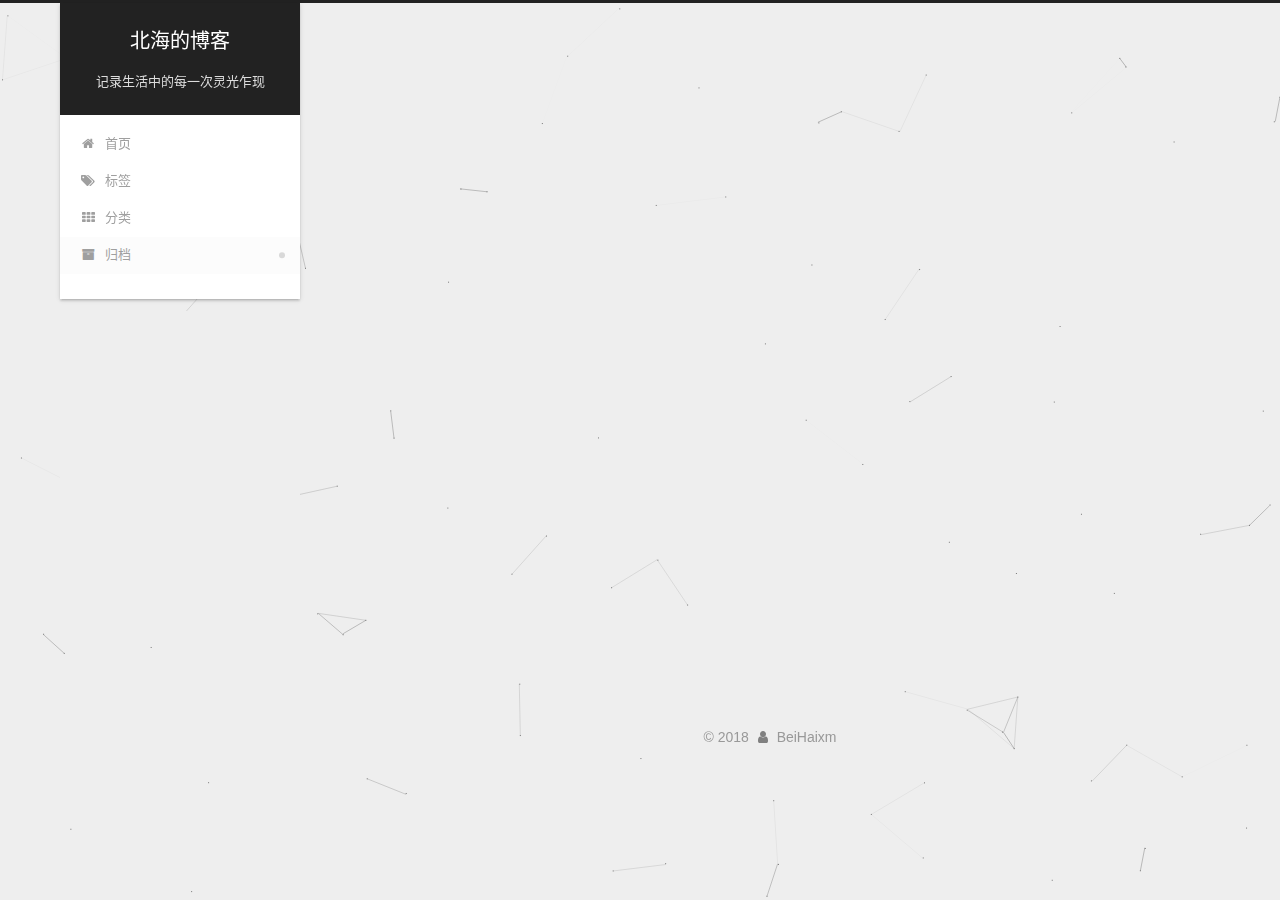
==== commit a2ab53cf: "Site updated: 2018-08-26 00:21:51" ====
--- a/archives/index.html
+++ b/archives/index.html
@@ -318,7 +318,7 @@
         
           
         
-        嗯..! 目前共计 2 篇日志。 继续努力。
+        嗯..! 目前共计 5 篇日志。 继续努力。
       </span>
       
 
@@ -333,6 +333,154 @@
           <div class="collection-title">
             <h1 class="archive-year" id="archive-year-2018">2018</h1>
           </div>
+        
+        
+
+        
+
+  <article class="post post-type-normal" itemscope itemtype="http://schema.org/Article">
+    <header class="post-header">
+
+      <h2 class="post-title">
+        
+            <a class="post-title-link" href="/2018/08/26/四-SpringBoot-Web开发/" itemprop="url">
+              
+                <span itemprop="name">(四)SpringBoot Web开发</span>
+              
+            </a>
+        
+      </h2>
+
+      <div class="post-meta">
+        <time class="post-time" itemprop="dateCreated"
+              datetime="2018-08-26T00:11:21+08:00"
+              content="2018-08-26" >
+          08-26
+        </time>
+      </div>
+
+    </header>
+  </article>
+
+
+
+      
+
+        
+        
+        
+
+        
+        
+
+        
+
+  <article class="post post-type-normal" itemscope itemtype="http://schema.org/Article">
+    <header class="post-header">
+
+      <h2 class="post-title">
+        
+            <a class="post-title-link" href="/2018/08/26/三-SpringBoot-日志/" itemprop="url">
+              
+                <span itemprop="name">(三)SpringBoot 日志</span>
+              
+            </a>
+        
+      </h2>
+
+      <div class="post-meta">
+        <time class="post-time" itemprop="dateCreated"
+              datetime="2018-08-26T00:10:58+08:00"
+              content="2018-08-26" >
+          08-26
+        </time>
+      </div>
+
+    </header>
+  </article>
+
+
+
+      
+
+        
+        
+        
+
+        
+        
+
+        
+
+  <article class="post post-type-normal" itemscope itemtype="http://schema.org/Article">
+    <header class="post-header">
+
+      <h2 class="post-title">
+        
+            <a class="post-title-link" href="/2018/08/26/二-SpringBoot-配置/" itemprop="url">
+              
+                <span itemprop="name">(二)SpringBoot 配置</span>
+              
+            </a>
+        
+      </h2>
+
+      <div class="post-meta">
+        <time class="post-time" itemprop="dateCreated"
+              datetime="2018-08-26T00:10:07+08:00"
+              content="2018-08-26" >
+          08-26
+        </time>
+      </div>
+
+    </header>
+  </article>
+
+
+
+      
+
+        
+        
+        
+
+        
+        
+
+        
+
+  <article class="post post-type-normal" itemscope itemtype="http://schema.org/Article">
+    <header class="post-header">
+
+      <h2 class="post-title">
+        
+            <a class="post-title-link" href="/2018/08/26/一-SpringBoot-入门/" itemprop="url">
+              
+                <span itemprop="name">(一)SpringBoot 入门</span>
+              
+            </a>
+        
+      </h2>
+
+      <div class="post-meta">
+        <time class="post-time" itemprop="dateCreated"
+              datetime="2018-08-26T00:09:34+08:00"
+              content="2018-08-26" >
+          08-26
+        </time>
+      </div>
+
+    </header>
+  </article>
+
+
+
+      
+
+        
+        
+        
+
         
         
 
@@ -366,43 +514,6 @@
 
       
 
-        
-        
-        
-
-        
-        
-
-        
-
-  <article class="post post-type-normal" itemscope itemtype="http://schema.org/Article">
-    <header class="post-header">
-
-      <h2 class="post-title">
-        
-            <a class="post-title-link" href="/2018/08/25/hello-world/" itemprop="url">
-              
-                <span itemprop="name">Hello World</span>
-              
-            </a>
-        
-      </h2>
-
-      <div class="post-meta">
-        <time class="post-time" itemprop="dateCreated"
-              datetime="2018-08-25T15:55:24+08:00"
-              content="2018-08-25" >
-          08-25
-        </time>
-      </div>
-
-    </header>
-  </article>
-
-
-
-      
-
     </div>
   </div>
   
@@ -451,7 +562,7 @@
                 
                   <a href="/archives/">
                 
-                    <span class="site-state-item-count">2</span>
+                    <span class="site-state-item-count">5</span>
                     <span class="site-state-item-name">日志</span>
                   </a>
                 </div>
@@ -483,7 +594,9 @@
                     
                       
                     
-                    <span class="site-state-item-count">2</span>
+                      
+                    
+                    <span class="site-state-item-count">3</span>
                     <span class="site-state-item-name">标签</span>
                   </a>
                 </div>
--- a/css/main.css
+++ b/css/main.css
@@ -1839,7 +1839,7 @@
   width: 4px;
   height: 4px;
   border-radius: 50%;
-  background: #ff53ff;
+  background: #1a22ff;
 }
 .links-of-blogroll {
   font-size: 13px;
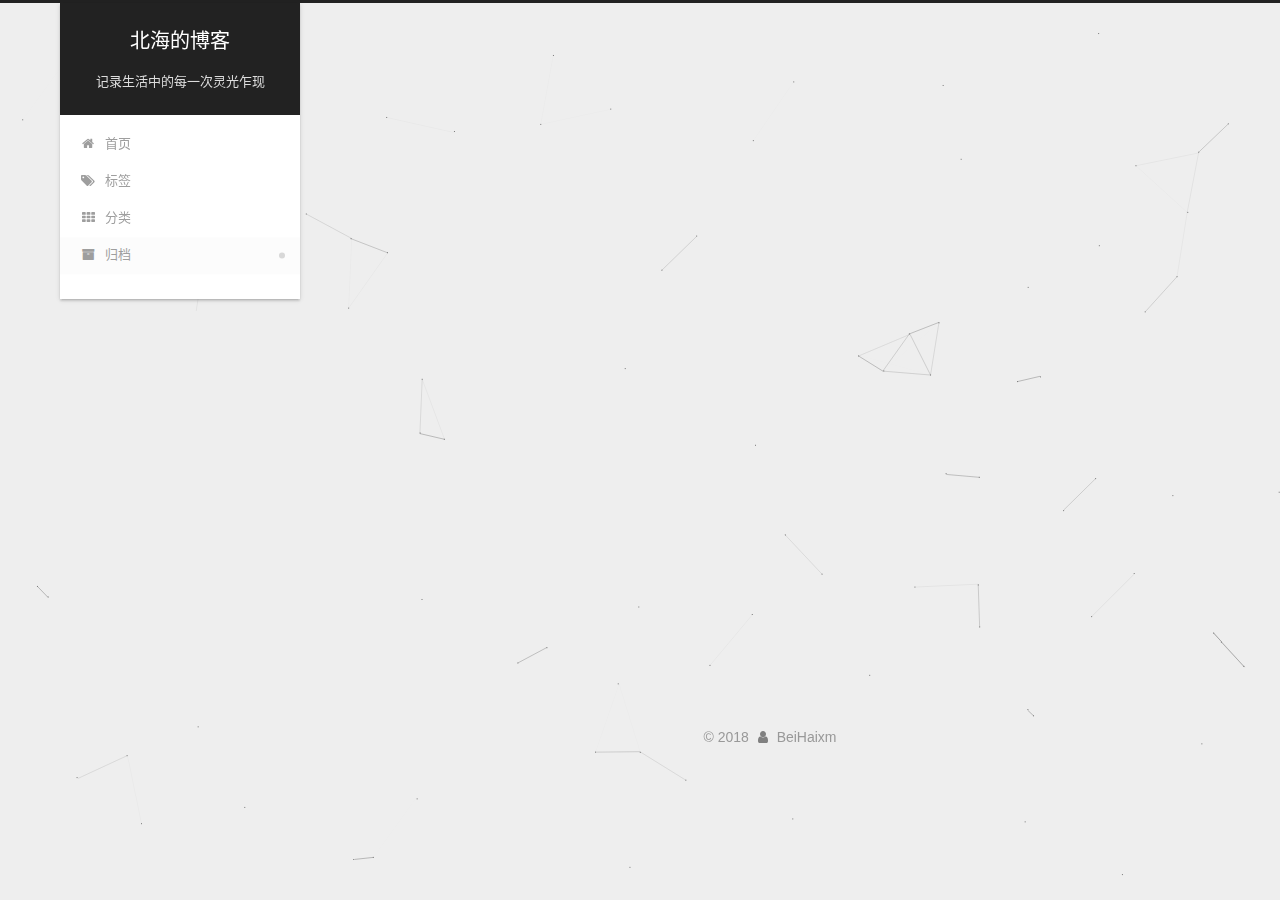
==== commit 27721a36: "Site updated: 2018-08-26 00:31:34" ====
--- a/archives/index.html
+++ b/archives/index.html
@@ -594,9 +594,7 @@
                     
                       
                     
-                      
-                    
-                    <span class="site-state-item-count">3</span>
+                    <span class="site-state-item-count">2</span>
                     <span class="site-state-item-name">标签</span>
                   </a>
                 </div>
--- a/css/main.css
+++ b/css/main.css
@@ -1839,7 +1839,7 @@
   width: 4px;
   height: 4px;
   border-radius: 50%;
-  background: #1a22ff;
+  background: #7effff;
 }
 .links-of-blogroll {
   font-size: 13px;
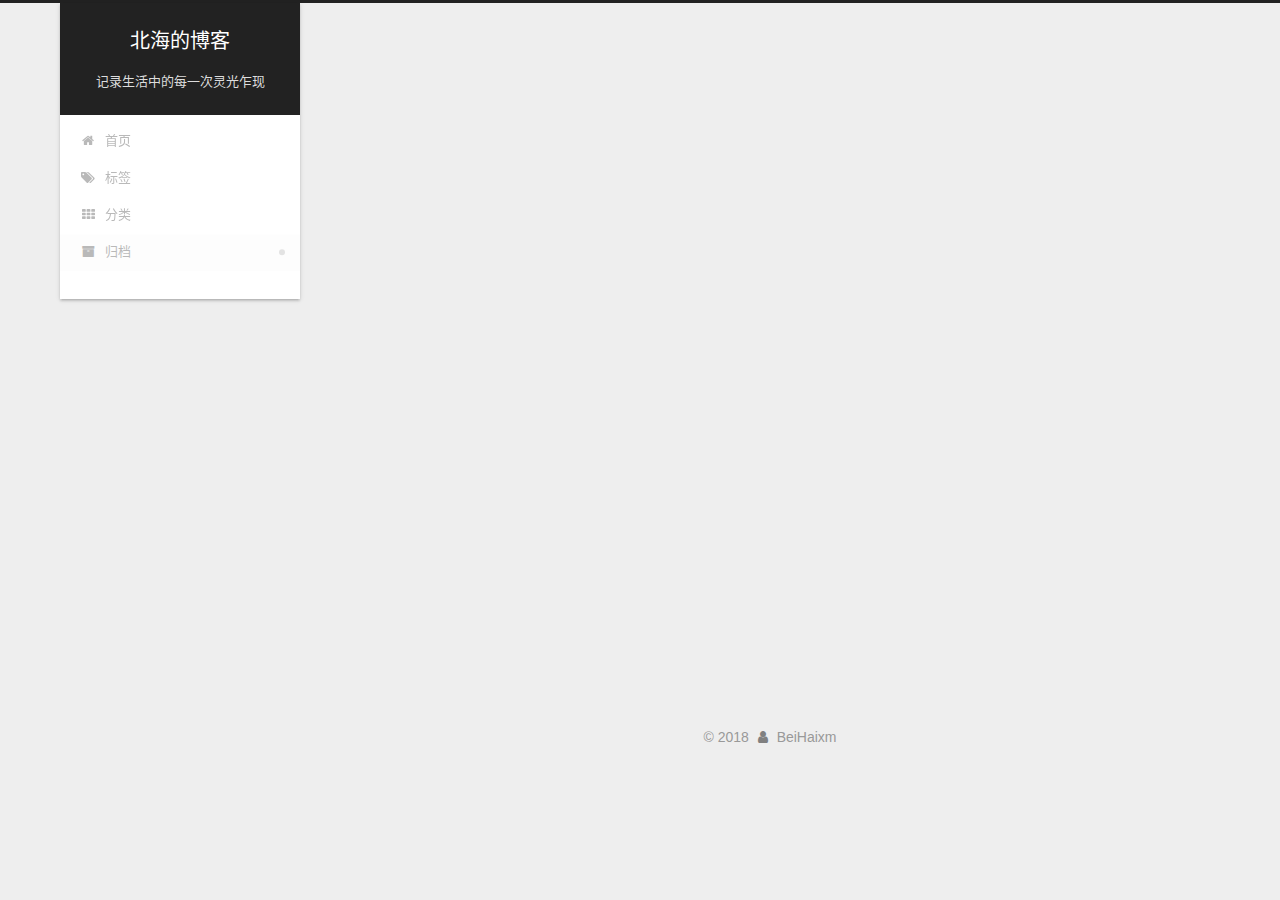
==== commit 930abfb1: "Site updated: 2018-08-28 20:35:58" ====
--- a/archives/index.html
+++ b/archives/index.html
@@ -747,8 +747,6 @@
 
 
 
-  
-
 
 
 
@@ -774,11 +772,6 @@
   
   
     <script type="text/javascript" src="/lib/velocity/velocity.ui.min.js?v=1.2.1"></script>
-  
-
-  
-  
-    <script type="text/javascript" src="/lib/canvas-nest/canvas-nest.min.js"></script>
   
 
 
--- a/css/main.css
+++ b/css/main.css
@@ -1839,7 +1839,7 @@
   width: 4px;
   height: 4px;
   border-radius: 50%;
-  background: #7effff;
+  background: #54ff7e;
 }
 .links-of-blogroll {
   font-size: 13px;
